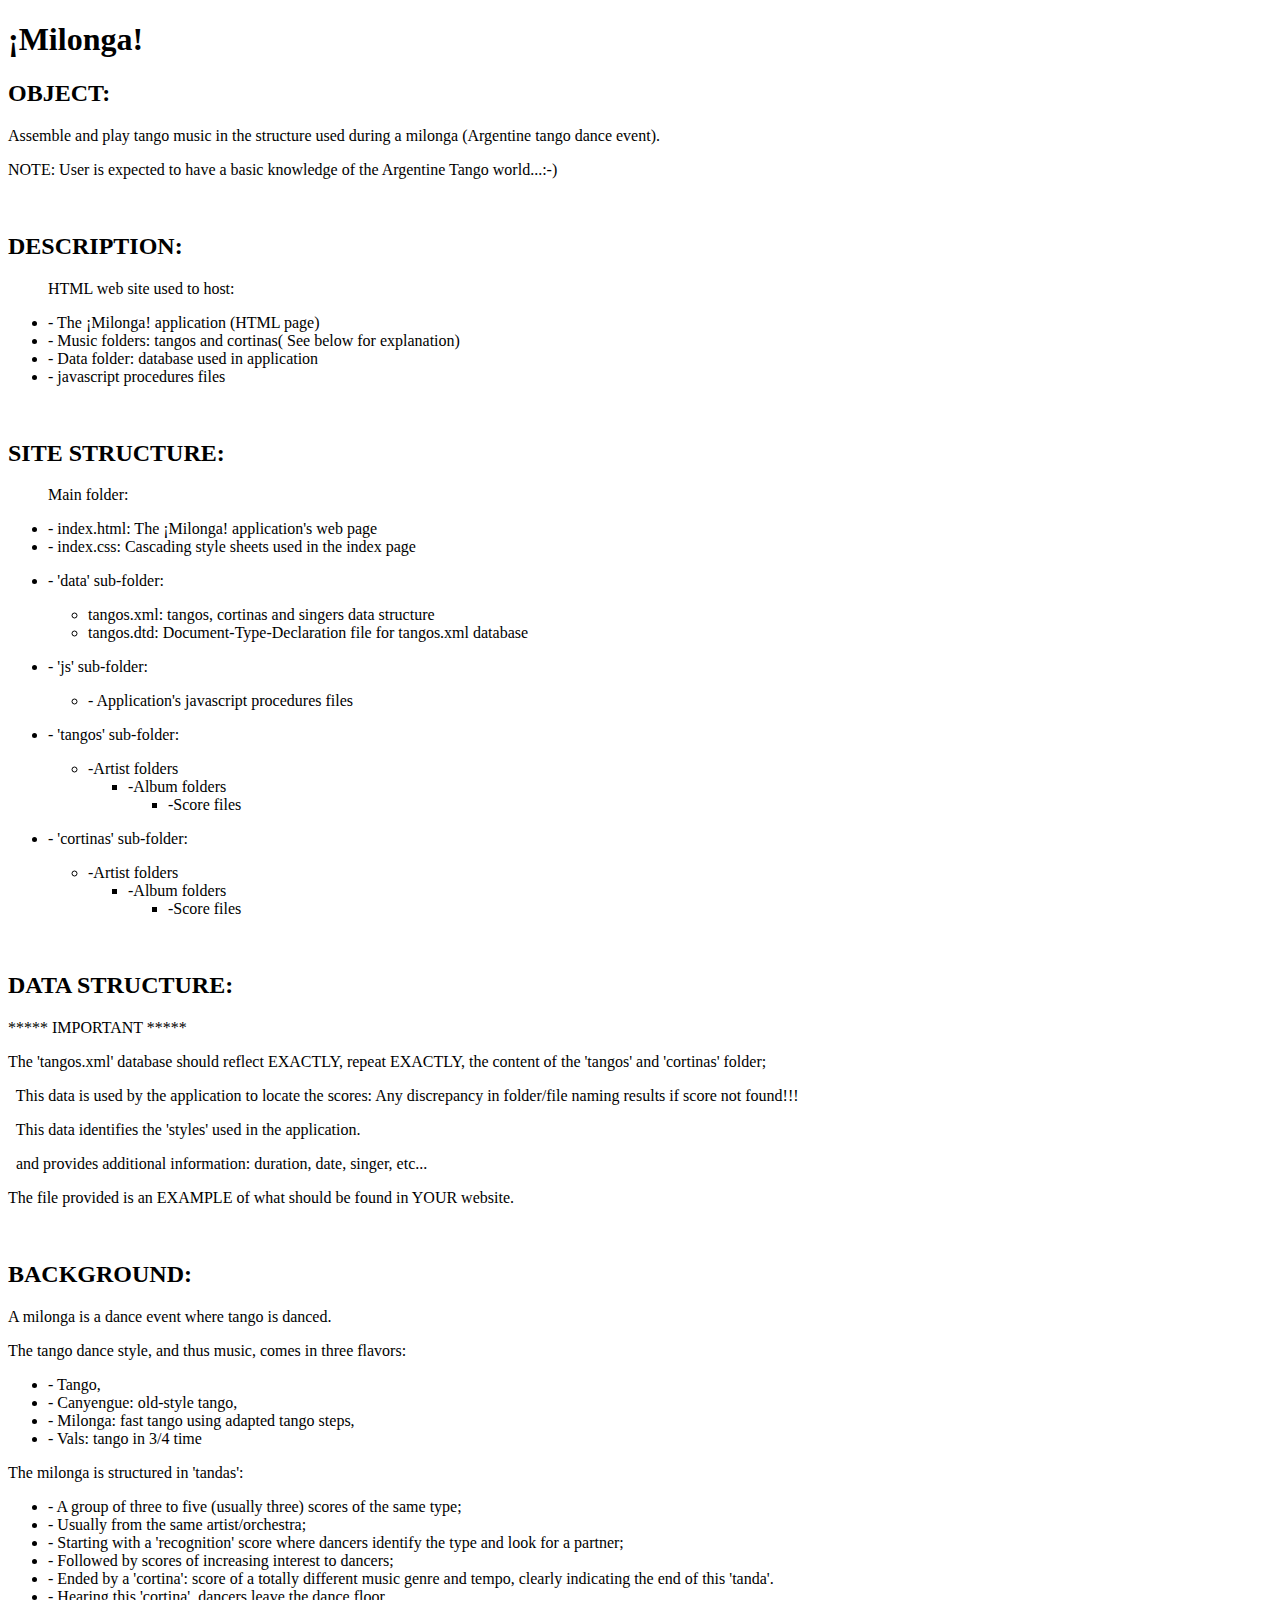
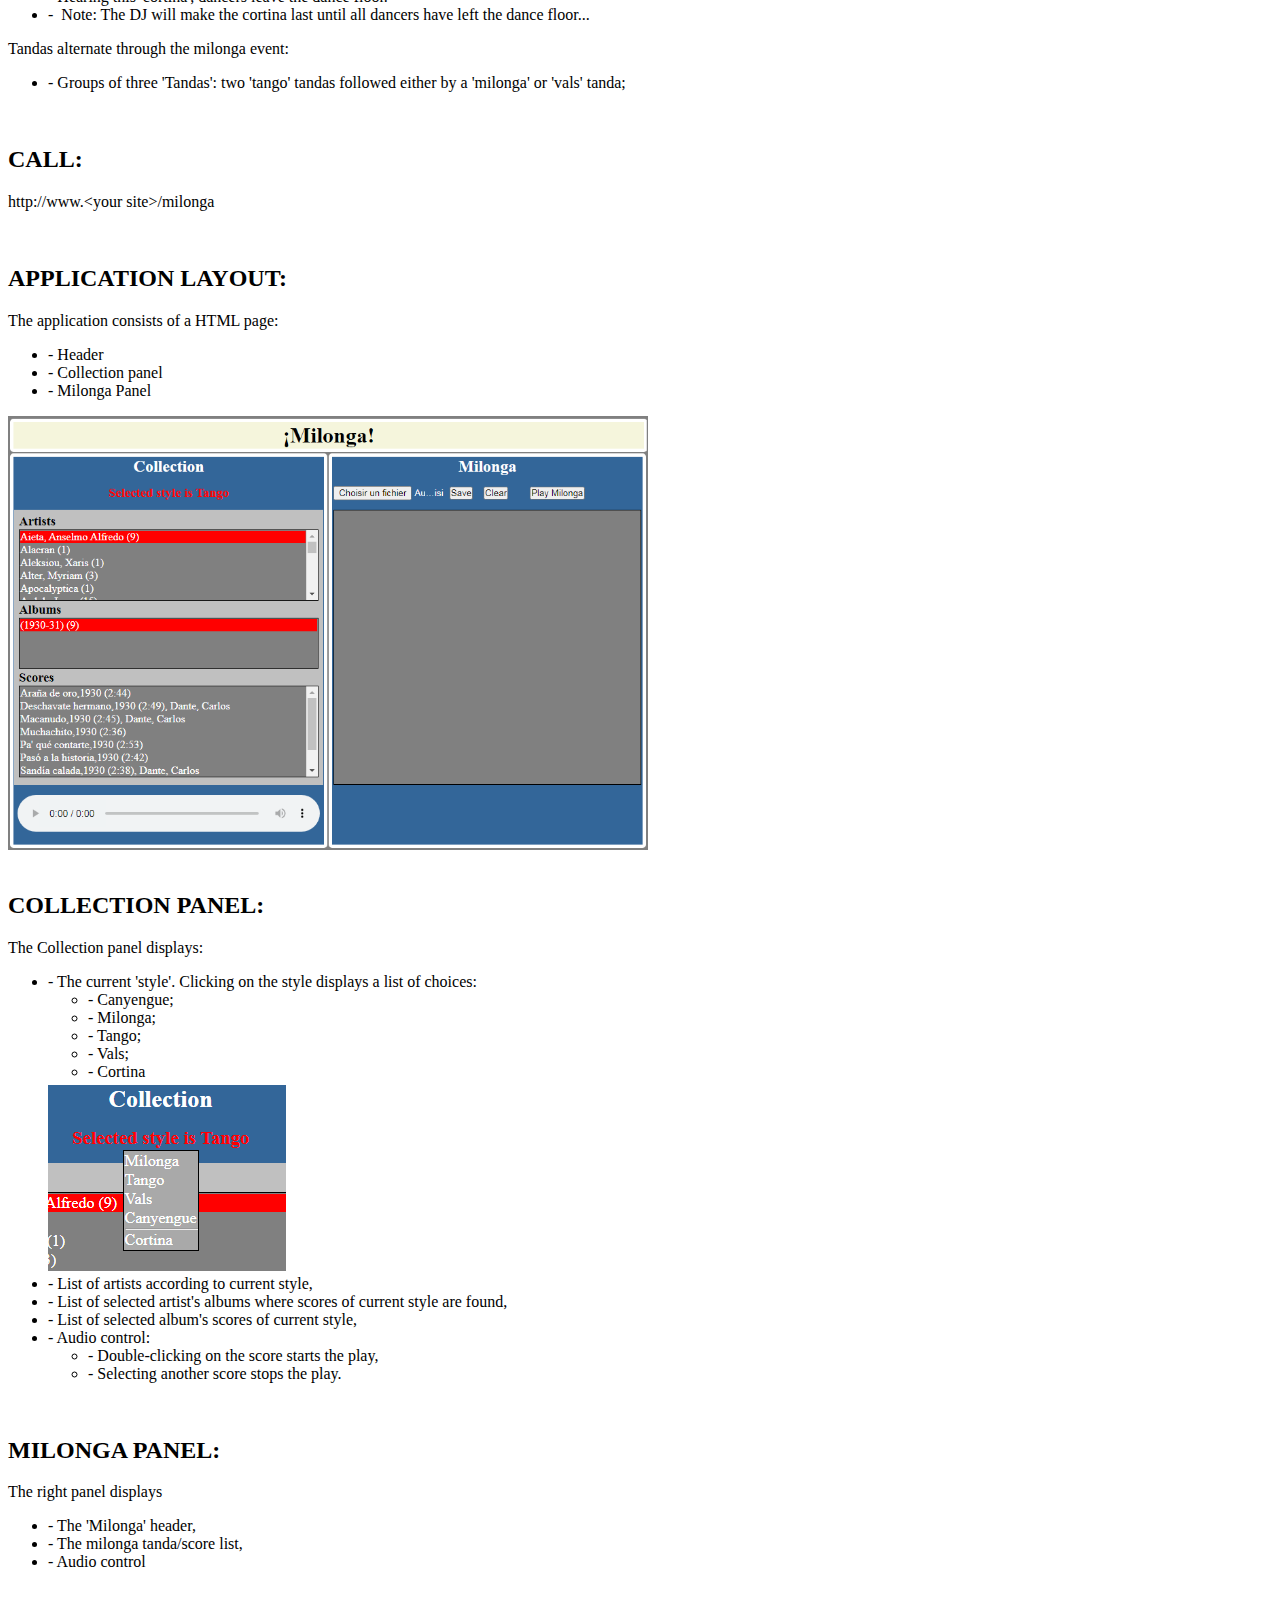
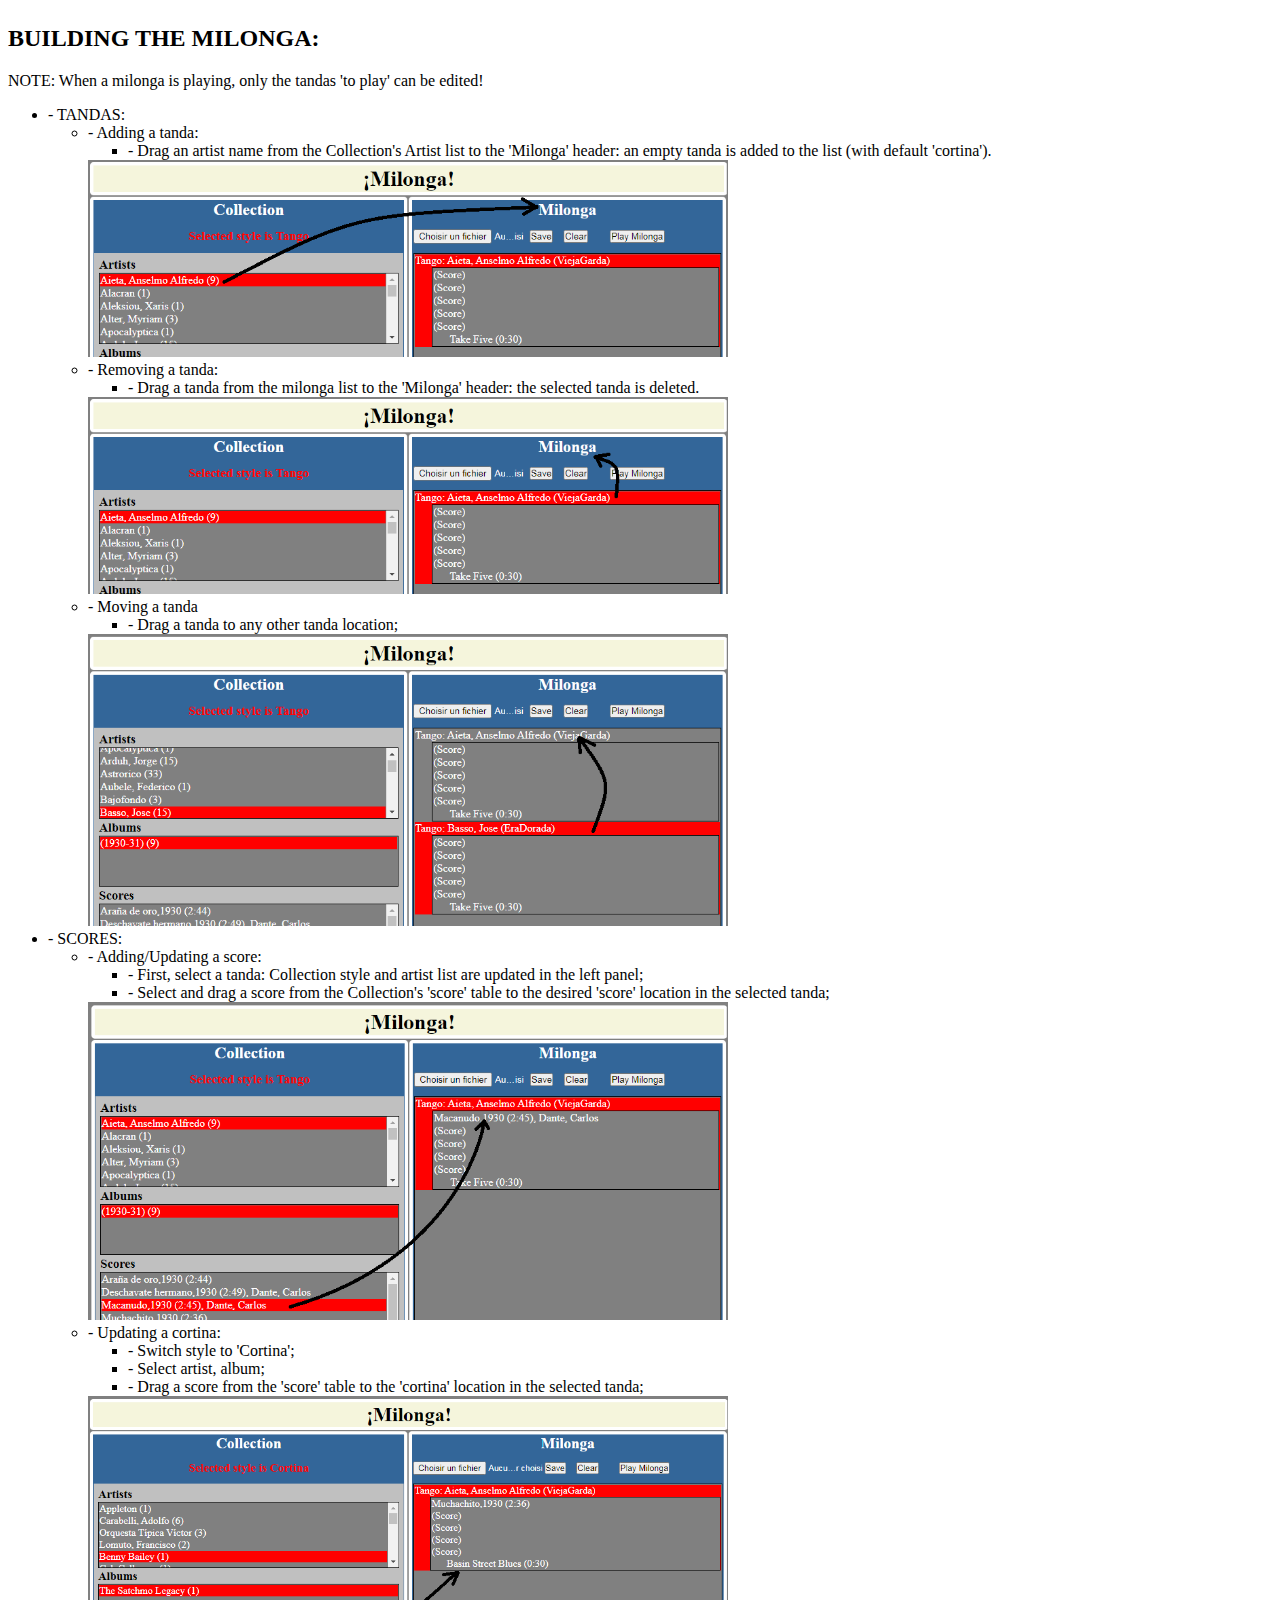
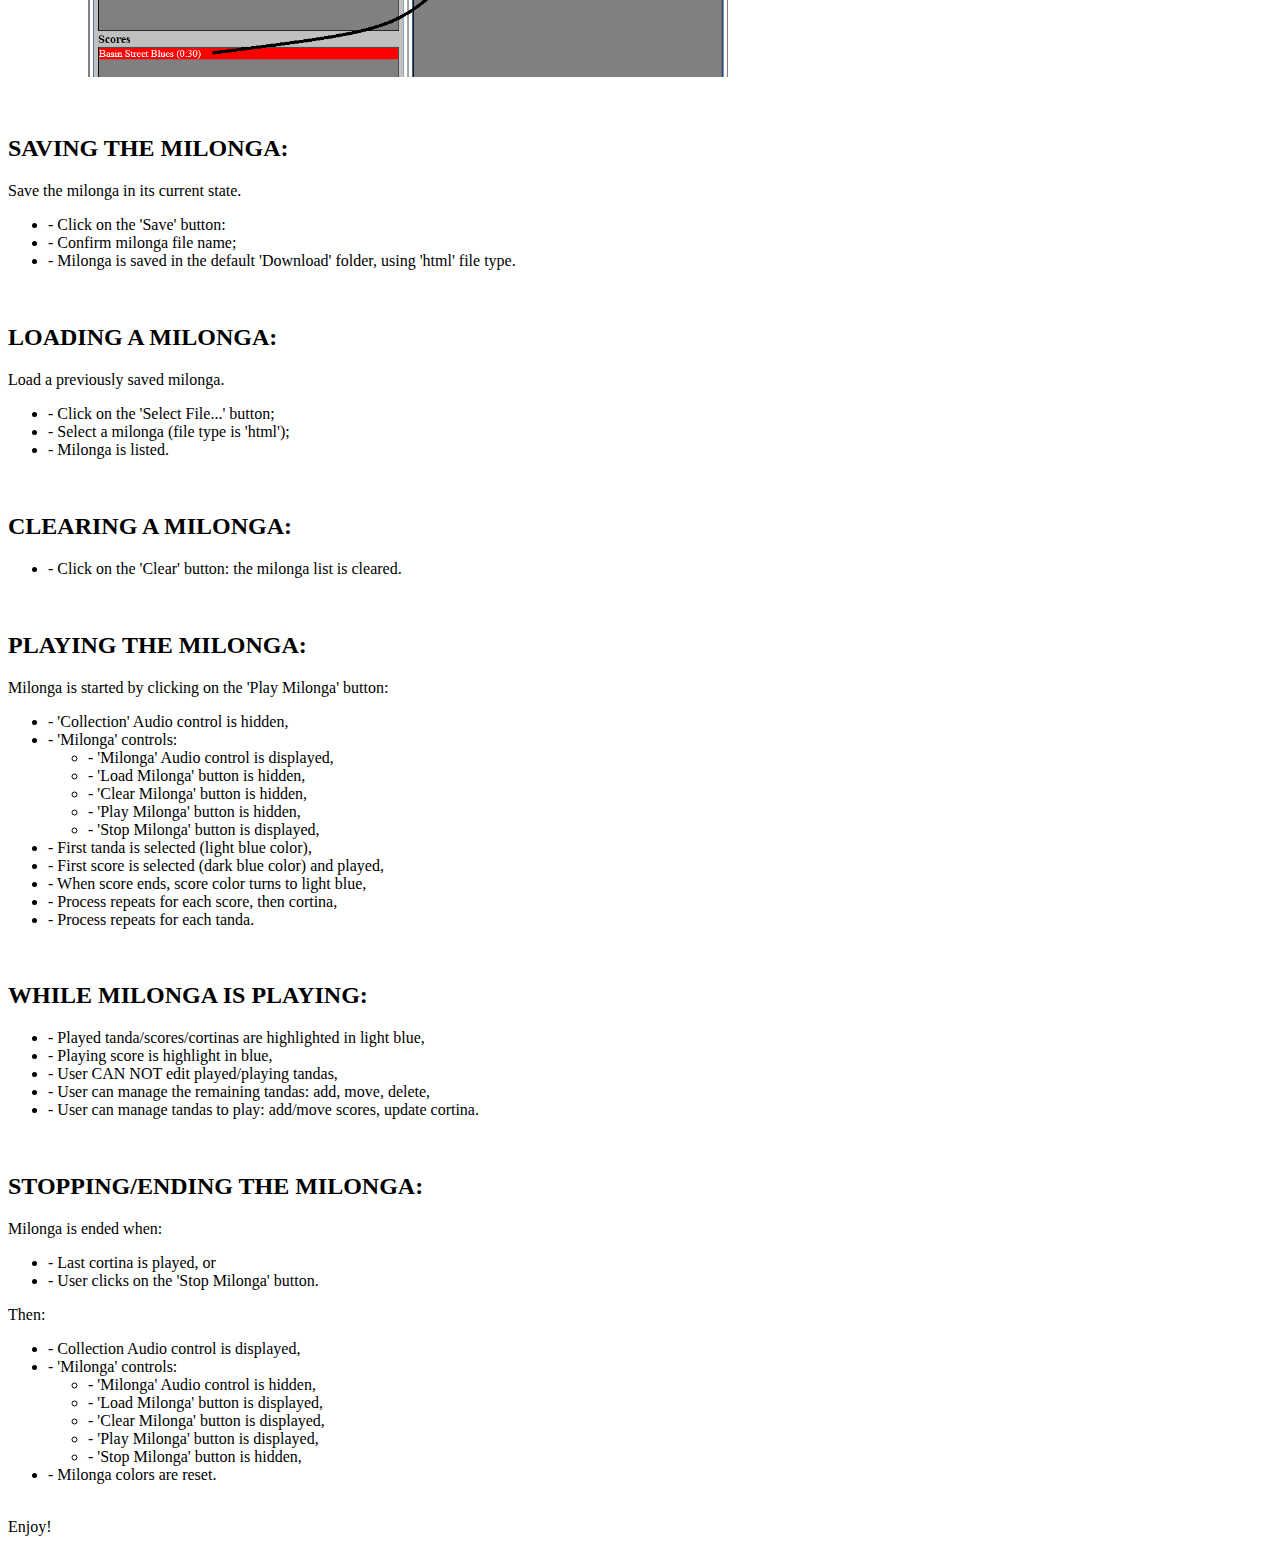
==== ReadMe.html @ 04b30c6d "Add files via upload" ====
﻿<!DOCTYPE html>
<html>
  <head>
    <meta http-equiv="Content-Type" content="text/html; charset=UTF-8"/>
    <title>¡Milonga!</title>
  </head>

  <body>
	<h1>¡Milonga!</h1>
	<div>
		<h2>OBJECT:</h2>
		<p>Assemble and play tango music in the structure used during a milonga (Argentine tango dance event).</p>
		<p>NOTE: User is expected to have a basic knowledge of the Argentine Tango world...:-)</p>
	</div>
	<br/>

	<div>
		<h2>DESCRIPTION:</h2>
		<ul>
			<p>HTML web site used to host:</p>
			<li>- The ¡Milonga! application (HTML page)</li>
			<li>- Music folders: tangos and cortinas( See below for explanation)</li>
			<li>- Data folder: database used in application</li>
			<li>- javascript procedures files</li>
		</ul>
	</div>
	<br/>

	<div>
		<h2>SITE STRUCTURE:</h2>
		<ul>
			<p>Main folder:
			<li>- index.html: The ¡Milonga! application's web page</li>
			<li>- index.css:  Cascading style sheets used in the index page</li>
			<li>
				<p>- 'data' sub-folder:</p>
				<ul>
					<li>tangos.xml: tangos, cortinas and singers data structure</li>
					<li>tangos.dtd: Document-Type-Declaration file for tangos.xml database</li>
				</ul>
			</li>
			<li>
				<p>- 'js' sub-folder:</p>
				<ul>
					<li>- Application's javascript procedures files</li>
				</ul>
			</li>

			<li>
				<p>- 'tangos' sub-folder:</p>
				<ul>
					<li>
						-Artist folders
						<ul>
							<li>-Album folders
								<ul>
									<li>-Score files</li>
								</ul>
							</li>
						</ul>
					</li>
				</ul>
			</li>
			<li>
				<p>- 'cortinas' sub-folder:</p>
				<ul>
					<li>
						-Artist folders
						<ul>
							<li>-Album folders
								<ul>
									<li>-Score files</li>
								</ul>
							</li>
						</ul>
					</li>
				</ul>
			</li>
		</ul>
	</div>
	<br/>

	<div>
		<h2>DATA STRUCTURE:</h2>
		<p>***** IMPORTANT *****</p>
		<p>The 'tangos.xml' database should reflect EXACTLY, repeat EXACTLY, the content of the 'tangos' and 'cortinas' folder;</p>
		<p>&nbsp;	This data is used by the application to locate the scores: Any discrepancy in folder/file naming results if score not found!!!</p>
		<p>&nbsp;	This data identifies the 'styles' used in the application.</p>
		<p>&nbsp;	and provides additional information: duration, date, singer, etc...</p>
		<p>The file provided is an EXAMPLE of what should be found in YOUR website.</p>
	</div>
	<br/>

	<div>
		<h2>BACKGROUND:</h2>
		<p>A milonga is a dance event where tango is danced.</p>
		<p>The tango dance style, and thus music, comes in three flavors:</p>
		<ul>
			<li>- Tango,</li>
			<li>- Canyengue: old-style tango,</li>
			<li>- Milonga: fast tango using adapted tango steps,</li>
			<li>- Vals: tango in 3/4 time</li>
		</ul>
		<p>The milonga is structured in 'tandas':</p>
		<ul>
			<li>- A group of three to five (usually three) scores of the same type;</li>
			<li>- Usually from the same artist/orchestra;</li>
			<li>- Starting with a 'recognition' score where dancers identify the type and look for a partner;</li>
			<li>- Followed by scores of increasing interest to dancers;</li>
			<li>- Ended by a 'cortina': score of a totally different music genre and tempo, clearly indicating the end of this 'tanda'.</li>
			<li>- Hearing this 'cortina', dancers leave the dance floor.</li>
			<li>- &nbsp;Note: The DJ will make the cortina last until all dancers have left the dance floor...</li>
		</ul>
		<p>Tandas alternate through the milonga event:</p>
		<ul>
			<li>- Groups of three 'Tandas': two 'tango' tandas followed either by a 'milonga' or 'vals' tanda;</li>
		</ul>
	</div>
	<br/>

	<div>
		<h2>CALL:</h2>
		<p>http://www.&#060;your site&#062;/milonga<p>
	</div>
	<br/>

	<div>
		<h2>APPLICATION LAYOUT:</h2>
		<p>The application consists of a HTML page:<p>
		<ul>
			<li>- Header</li>
			<li>- Collection panel</li>
			<li>- Milonga Panel</li>
		</ul>
		<img src="images/milongaApp.png" width="640px"/>
	</div>
	<br/>

	<div>
		<h2>COLLECTION PANEL:</h2>
		<p>The Collection panel displays:</p>
		<ul>
			<li>- The current 'style'. Clicking on the style displays a list of choices:
				<ul>
					<li>- Canyengue;</li>
					<li>- Milonga;</li>
					<li>- Tango;</li>
					<li>- Vals;</li>
					<li>- Cortina</li>
				</ul>
				<img src="images/collectionStyle.png"/>
			</li>

			<li>- List of artists according to current style,</li>
			<li>- List of selected artist's albums where scores of current style are found,</li>
			<li>- List of selected album's scores of current style,</li>
			<li>- Audio control:
				<ul>
					<li>- Double-clicking on the score starts the play,</li>
					<li>- Selecting another score stops the play.</li>
				</ul>
			</li>

		</ul>
	</div>
	<br/>

	<div>
		<h2>MILONGA PANEL:</h2>
		<p>The right panel displays<p>
		<ul>
			<li>- The 'Milonga' header,</li>
			<li>- The milonga tanda/score list,</li>
			<li>- Audio control</li>
		</ul>
	</div>
	<br/>

	<div>
		<h2>BUILDING THE MILONGA:</h2>
		<p>NOTE:	When a milonga is playing, only the tandas 'to play' can be edited!<p>		
		<ul>
			<li>- TANDAS:
				<ul>
					<li>- Adding a tanda:
						<ul>
							<li>- Drag an artist name from the Collection's Artist list to the 'Milonga' header: an empty tanda is added to the list (with default 'cortina').</li>
						</ul>
						<img src="images/addTanda.png" width="640px"/>
					</li>
				</ul>
				<ul>
					<li>- Removing a tanda:
						<ul>
							<li>- Drag a tanda from the milonga list to the 'Milonga' header: the selected tanda is deleted.</li>
						</ul>
						<img src="images/removeTanda.png" width="640px"/>
					</li>
				</ul>
				<ul>
					<li>- Moving a tanda
						<ul>
							<li>- Drag a tanda to any other tanda location;</li>
						</ul>
						<img src="images/moveTanda.png" width="640px"/>
					</li>
				</ul>
			</li>
			<li>- SCORES:
				<ul>
					<li>- Adding/Updating a score:
						<ul>
							<li>- First, select a tanda: Collection style and artist list are updated in the left panel;</li>
							<li>- Select and drag a score from the Collection's 'score' table to the desired 'score' location in the selected tanda;</li>
						</ul>
						<img src="images/addScore.png" width="640px"/>
					</li>

					<li>- Updating a cortina:
						<ul>
							<li>- Switch style to 'Cortina';</li>
							<li>- Select artist, album;</li>
							<li>- Drag a score from the 'score' table to the 'cortina' location in the selected tanda;</li>
						</ul>
						<img src="images/updateCortina.png" width="640px"/>
					</li>
				</ul>
			</li>
		</ul>
	</div>
	<br/>

	<div>
		<h2>SAVING THE MILONGA:</h2>
		<p>Save the milonga in its current state.</p>
		<ul>
			<li>- Click on the 'Save' button:</li>
			<li>- Confirm milonga file name;</li>
			<li>- Milonga is saved in the default 'Download' folder, using 'html' file type.</li>
		</ul>
	</div>
	<br/>

	<div>
		<h2>LOADING A MILONGA:</h2>
		<p>Load a previously saved milonga.</p>
		<ul>
			<li>- Click on the 'Select File...' button;</li>
			<li>- Select a milonga (file type is 'html');</li>
			<li>- Milonga is listed.</li>
		</ul>
	</div>
	<br/>

	<div>
		<h2>CLEARING A MILONGA:</h2>
		<ul>
			<li>- Click on the 'Clear' button: the milonga list is cleared.</li>
		</ul>
	</div>
	<br/>

	<div>
		<h2>PLAYING THE MILONGA:</h2>
		<p>Milonga is started by clicking on the 'Play Milonga' button:</p>
		<ul>
			<li>- 'Collection' Audio control is hidden,</li>
			<li>- 'Milonga' controls:
				<ul>
					<li>- 'Milonga' Audio control is displayed,</li>
					<li>- 'Load Milonga' button is hidden,</li>
					<li>- 'Clear Milonga' button is hidden,</li>
					<li>- 'Play Milonga' button is hidden,</li>
					<li>- 'Stop Milonga' button is displayed,</li>
				</ul>
			<li>- First tanda is selected (light blue color),</li>
			<li>- First score is selected (dark blue color) and played,</li>
			<li>- When score ends, score color turns to light blue,</li>
			<li>- Process repeats for each score, then cortina,</li>
			<li>- Process repeats for each tanda.</li>
		</ul>
	</div>
	<br/>

	<div>
		<h2>WHILE MILONGA IS PLAYING:</h2>
		<ul>
			<li>- Played tanda/scores/cortinas are highlighted in light blue,</li>
			<li>- Playing score is highlight in blue,</li>
			<li>- User CAN NOT edit played/playing tandas,</li>
			<li>- User can manage the remaining tandas: add, move, delete,</li>
			<li>- User can manage tandas to play: add/move scores, update cortina.</li>
		</ul>
	</div>
	<br/>

	<div>
		<h2>STOPPING/ENDING THE MILONGA:</h2>
		<p>Milonga is ended when:</p>

		<ul>
			<li>- Last cortina is played, or</li>
			<li>- User clicks on the 'Stop Milonga' button.</li>
		</ul>
		<p>Then: </p>
		<ul>
			<li>- Collection Audio control is displayed,</li>
			<li>- 'Milonga' controls:
				<ul>
					<li>- 'Milonga' Audio control is hidden,</li>
					<li>- 'Load Milonga' button is displayed,</li>
					<li>- 'Clear Milonga' button is displayed,</li>
					<li>- 'Play Milonga' button is displayed,</li>
					<li>- 'Stop Milonga' button is hidden,</li>
				</ul>
			<li>- Milonga colors are reset.</li>
		</ul>
	</div>
	<br/>

	<div>Enjoy!</div>
</body>
</html>
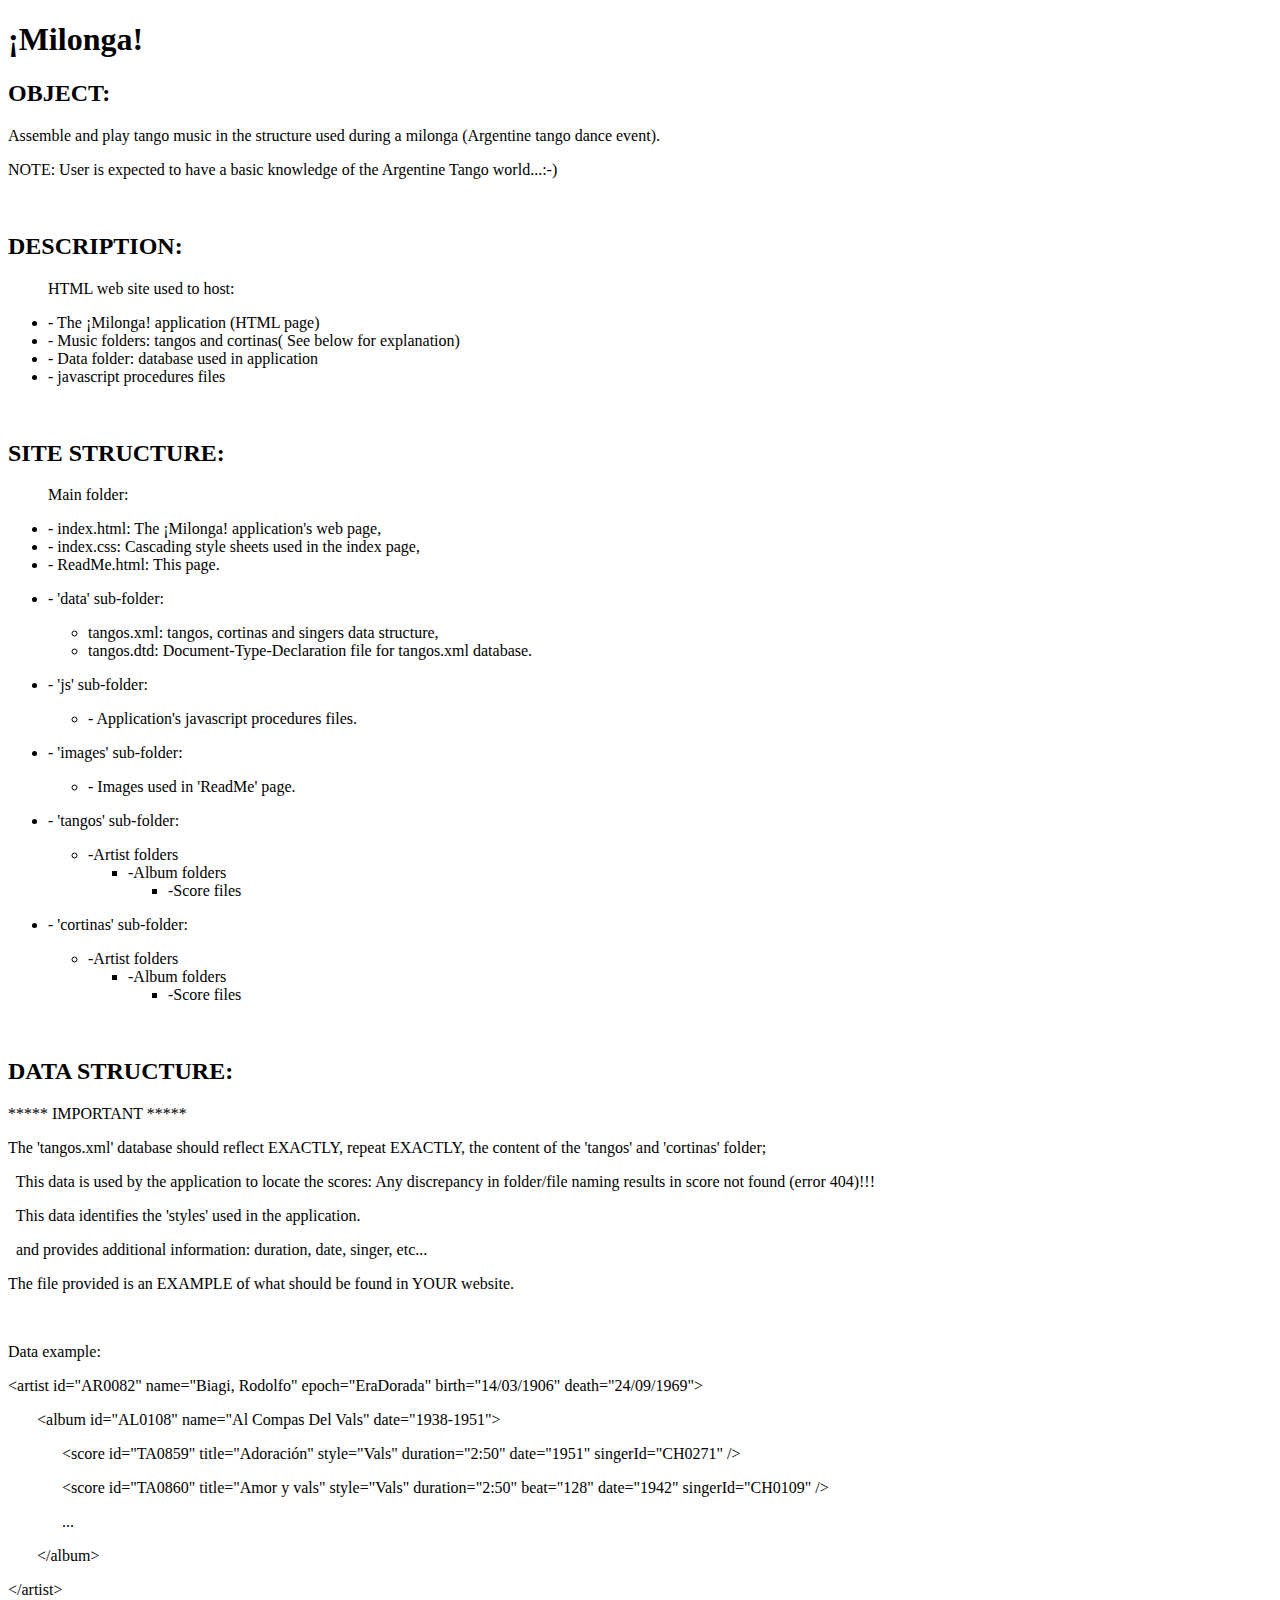
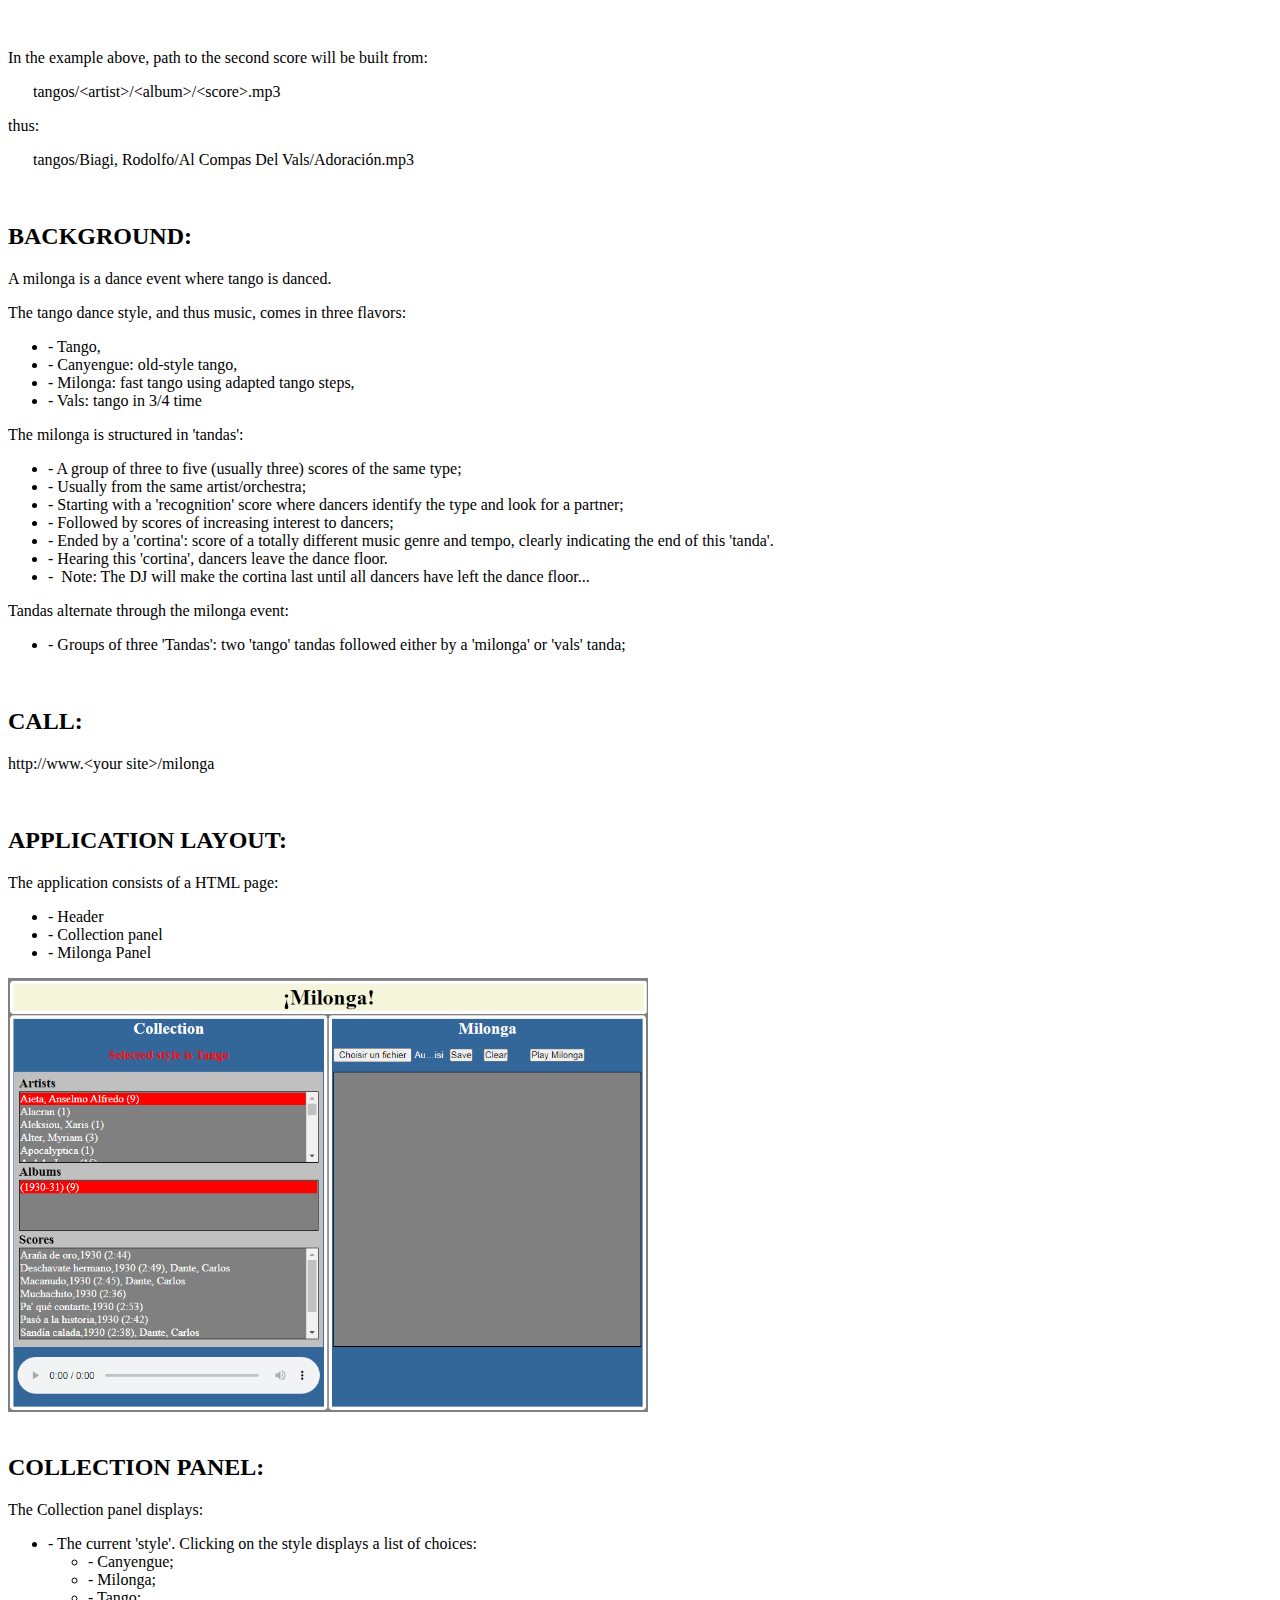
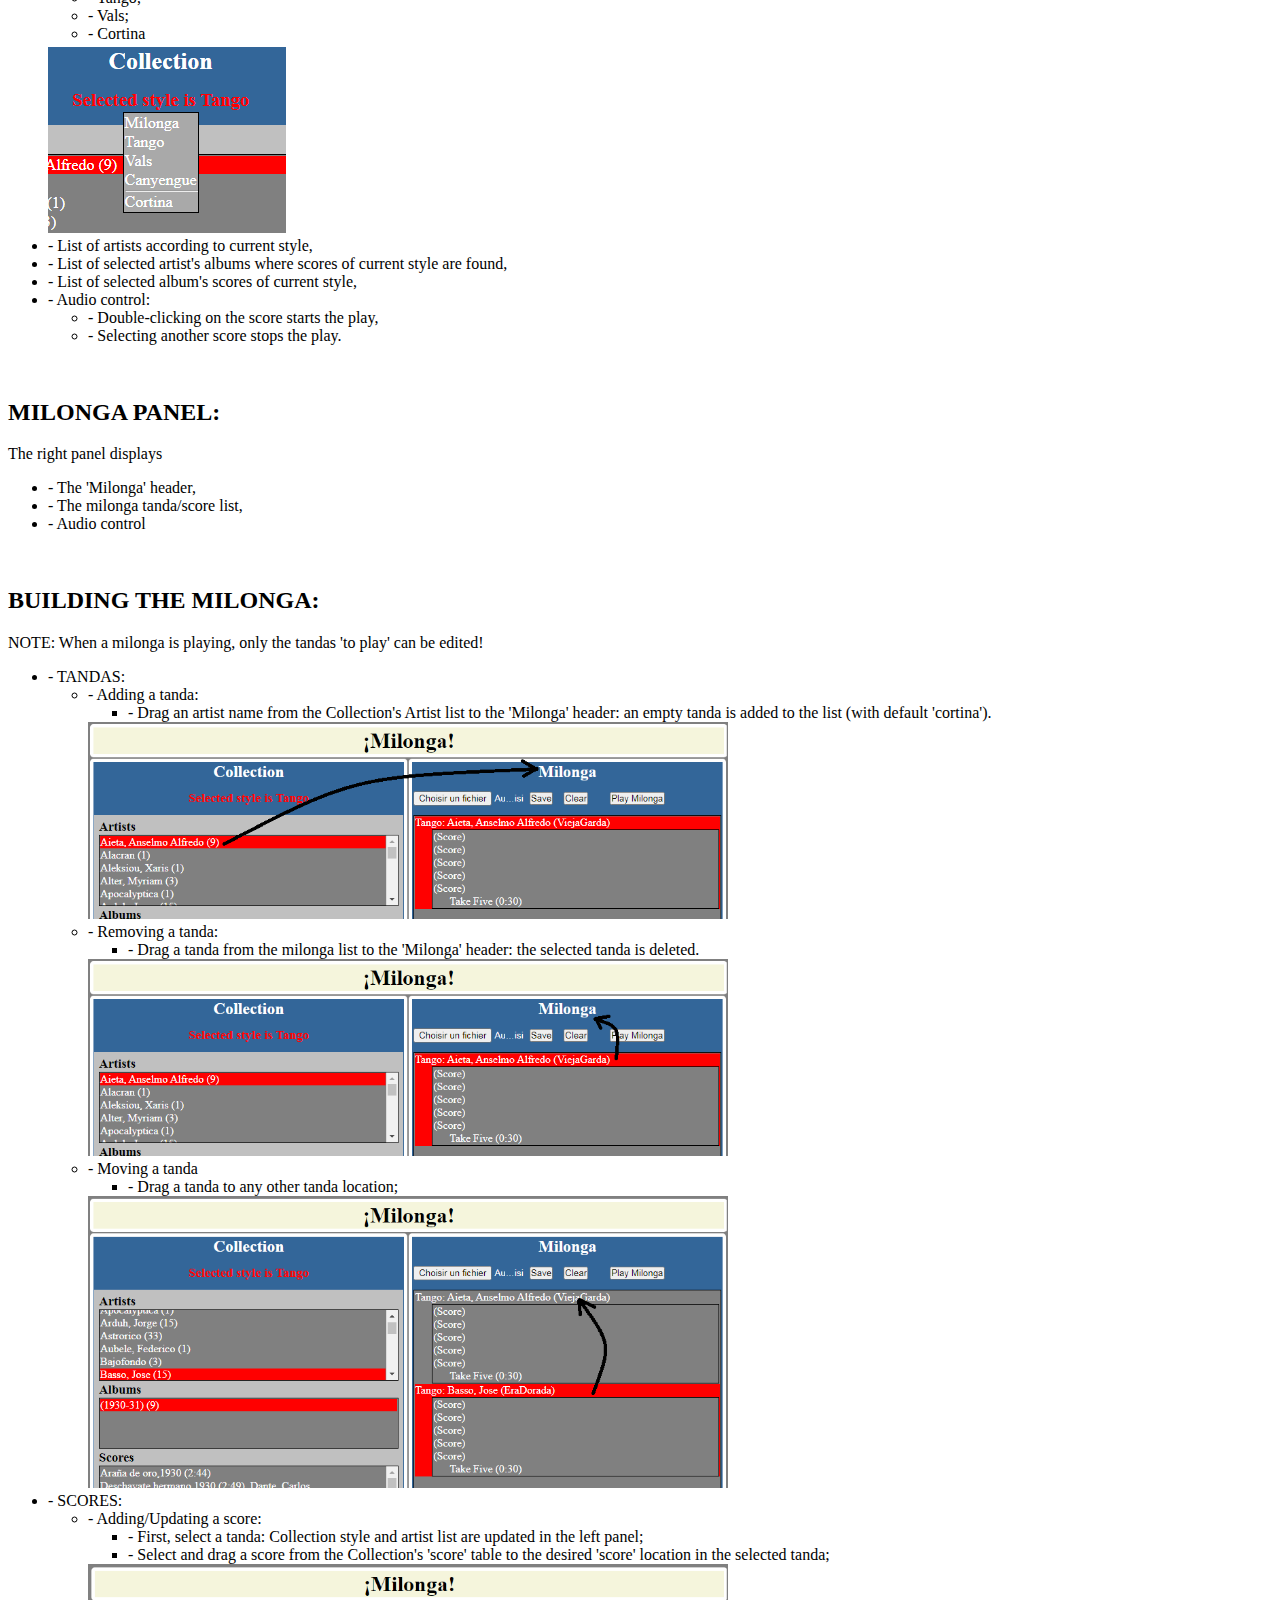
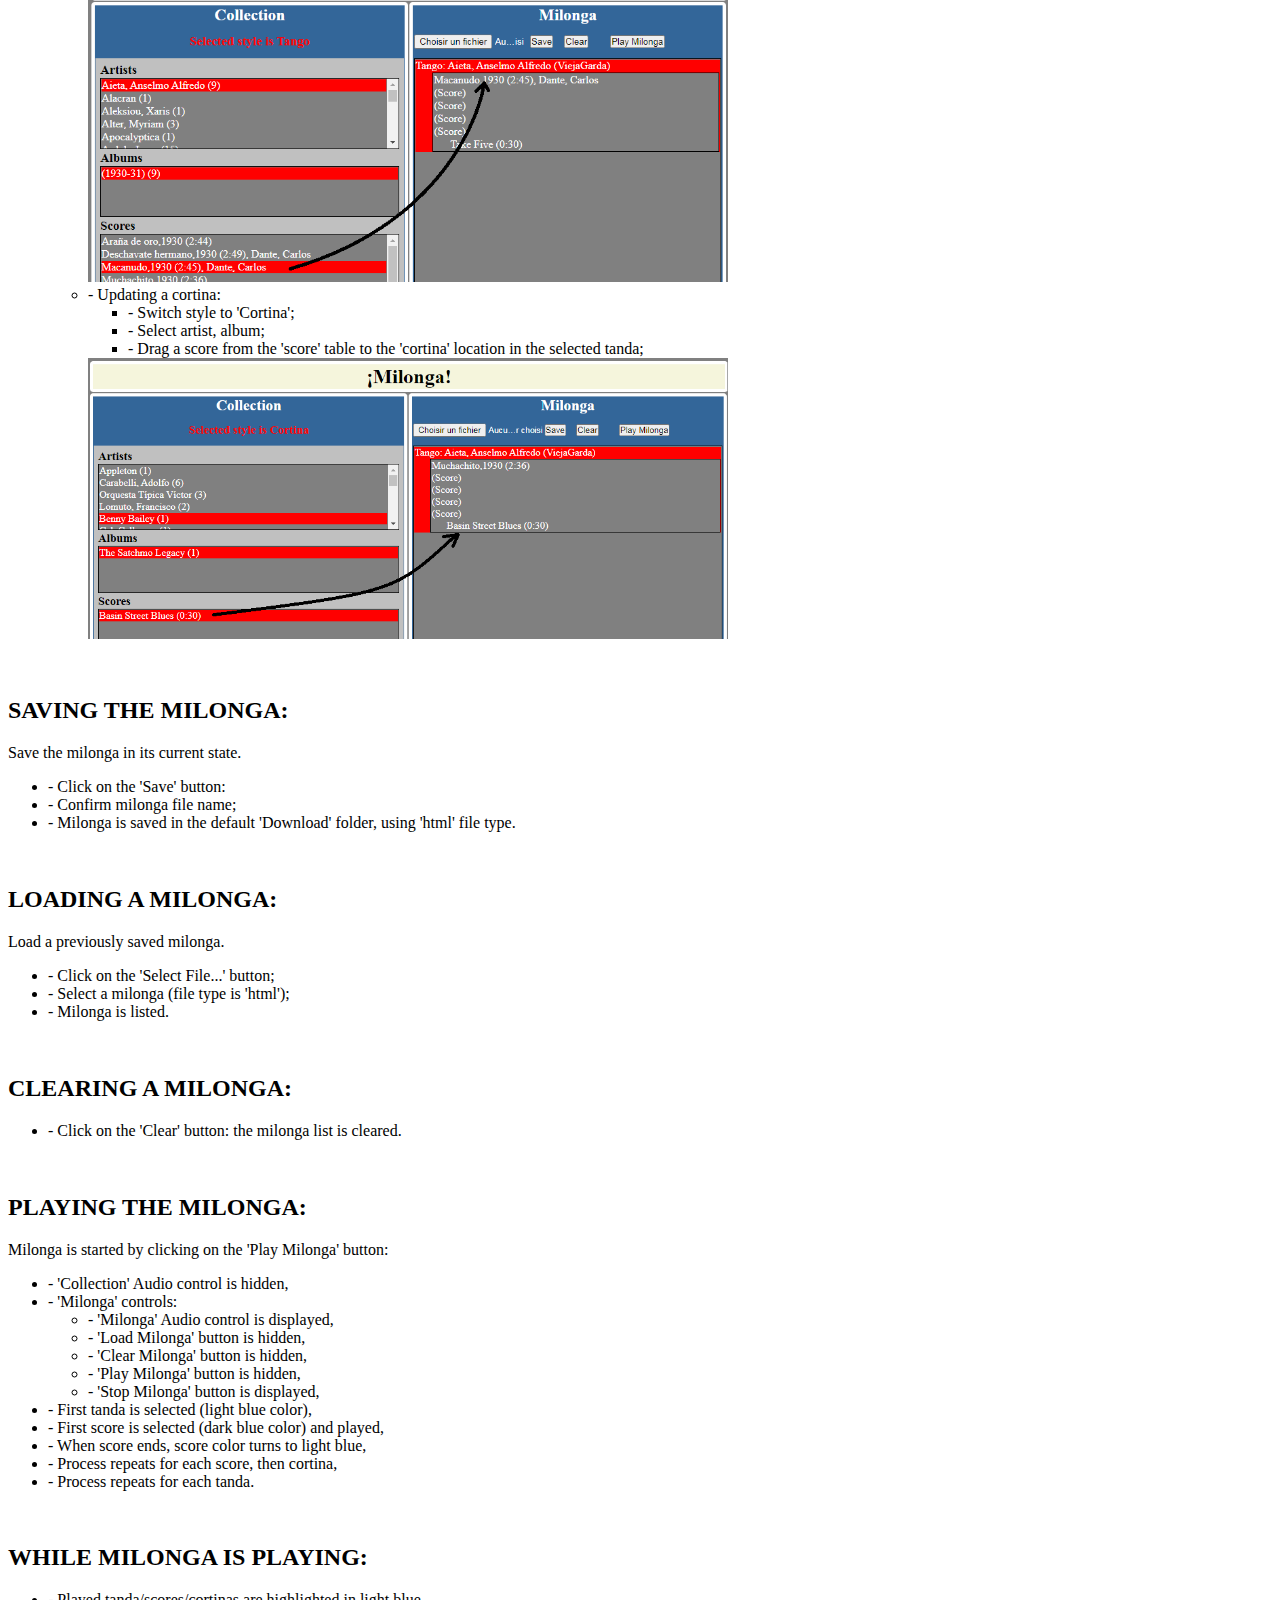
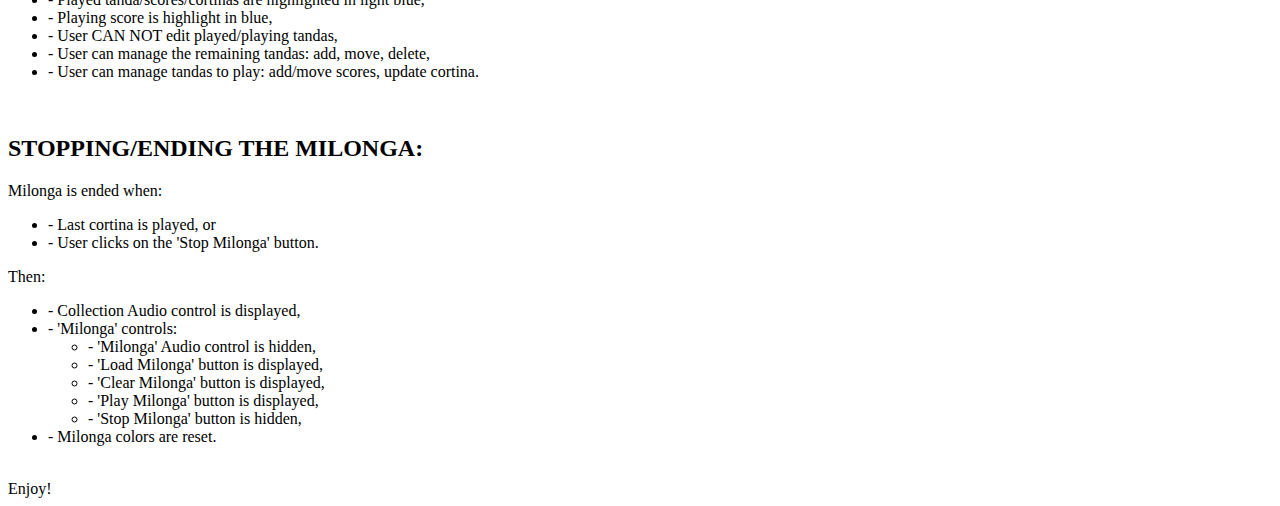
==== commit 82a9ebca: "Add files via upload" ====
--- a/ReadMe.html
+++ b/ReadMe.html
@@ -30,19 +30,26 @@
 		<h2>SITE STRUCTURE:</h2>
 		<ul>
 			<p>Main folder:
-			<li>- index.html: The ¡Milonga! application's web page</li>
-			<li>- index.css:  Cascading style sheets used in the index page</li>
+			<li>- index.html: The ¡Milonga! application's web page,</li>
+			<li>- index.css:  Cascading style sheets used in the index page,</li>
+			<li>- ReadMe.html:  This page.</li>
 			<li>
 				<p>- 'data' sub-folder:</p>
 				<ul>
-					<li>tangos.xml: tangos, cortinas and singers data structure</li>
-					<li>tangos.dtd: Document-Type-Declaration file for tangos.xml database</li>
+					<li>tangos.xml: tangos, cortinas and singers data structure,</li>
+					<li>tangos.dtd: Document-Type-Declaration file for tangos.xml database.</li>
 				</ul>
 			</li>
 			<li>
 				<p>- 'js' sub-folder:</p>
 				<ul>
-					<li>- Application's javascript procedures files</li>
+					<li>- Application's javascript procedures files.</li>
+				</ul>
+			</li>
+			<li>
+				<p>- 'images' sub-folder:</p>
+				<ul>
+					<li>- Images used in 'ReadMe' page.</li>
 				</ul>
 			</li>
 
@@ -84,10 +91,24 @@
 		<h2>DATA STRUCTURE:</h2>
 		<p>***** IMPORTANT *****</p>
 		<p>The 'tangos.xml' database should reflect EXACTLY, repeat EXACTLY, the content of the 'tangos' and 'cortinas' folder;</p>
-		<p>&nbsp;	This data is used by the application to locate the scores: Any discrepancy in folder/file naming results if score not found!!!</p>
+		<p>&nbsp;	This data is used by the application to locate the scores: Any discrepancy in folder/file naming results in score not found (error 404)!!!</p>
 		<p>&nbsp;	This data identifies the 'styles' used in the application.</p>
 		<p>&nbsp;	and provides additional information: duration, date, singer, etc...</p>
 		<p>The file provided is an EXAMPLE of what should be found in YOUR website.</p>
+		<br/>
+		<p>Data example:</p>
+		<p>&#060;artist id="AR0082" name="Biagi, Rodolfo" epoch="EraDorada" birth="14/03/1906" death="24/09/1969"&#062;</p>
+		<p style="margin-left:25px">&#160;&#060;album id="AL0108" name="Al Compas Del Vals" date="1938-1951"&#062;</p>
+		<p style="margin-left:50px">&#160;&#060;score id="TA0859" title="Adoración" style="Vals" duration="2:50" date="1951" singerId="CH0271" /&#062;</p>
+		<p style="margin-left:50px">&#160;&#060;score id="TA0860" title="Amor y vals" style="Vals" duration="2:50" beat="128" date="1942" singerId="CH0109" /&#062;</p>
+		<p style="margin-left:50px">&#160;...</p>
+		<p style="margin-left:25px">&#160;&#060;/album&#062;</p>
+		<p>&#060;/artist&#062;</p>
+		<br/>
+		<p>In the example above, path to the second score will be built from:</p>
+		<p style="margin-left:25px">tangos/&#060;artist&#062;/&#060;album&#062;/&#060;score&#062;.mp3</p>
+		<p>thus:</p>
+		<p style="margin-left:25px">tangos/Biagi, Rodolfo/Al Compas Del Vals/Adoración.mp3</p>
 	</div>
 	<br/>
 
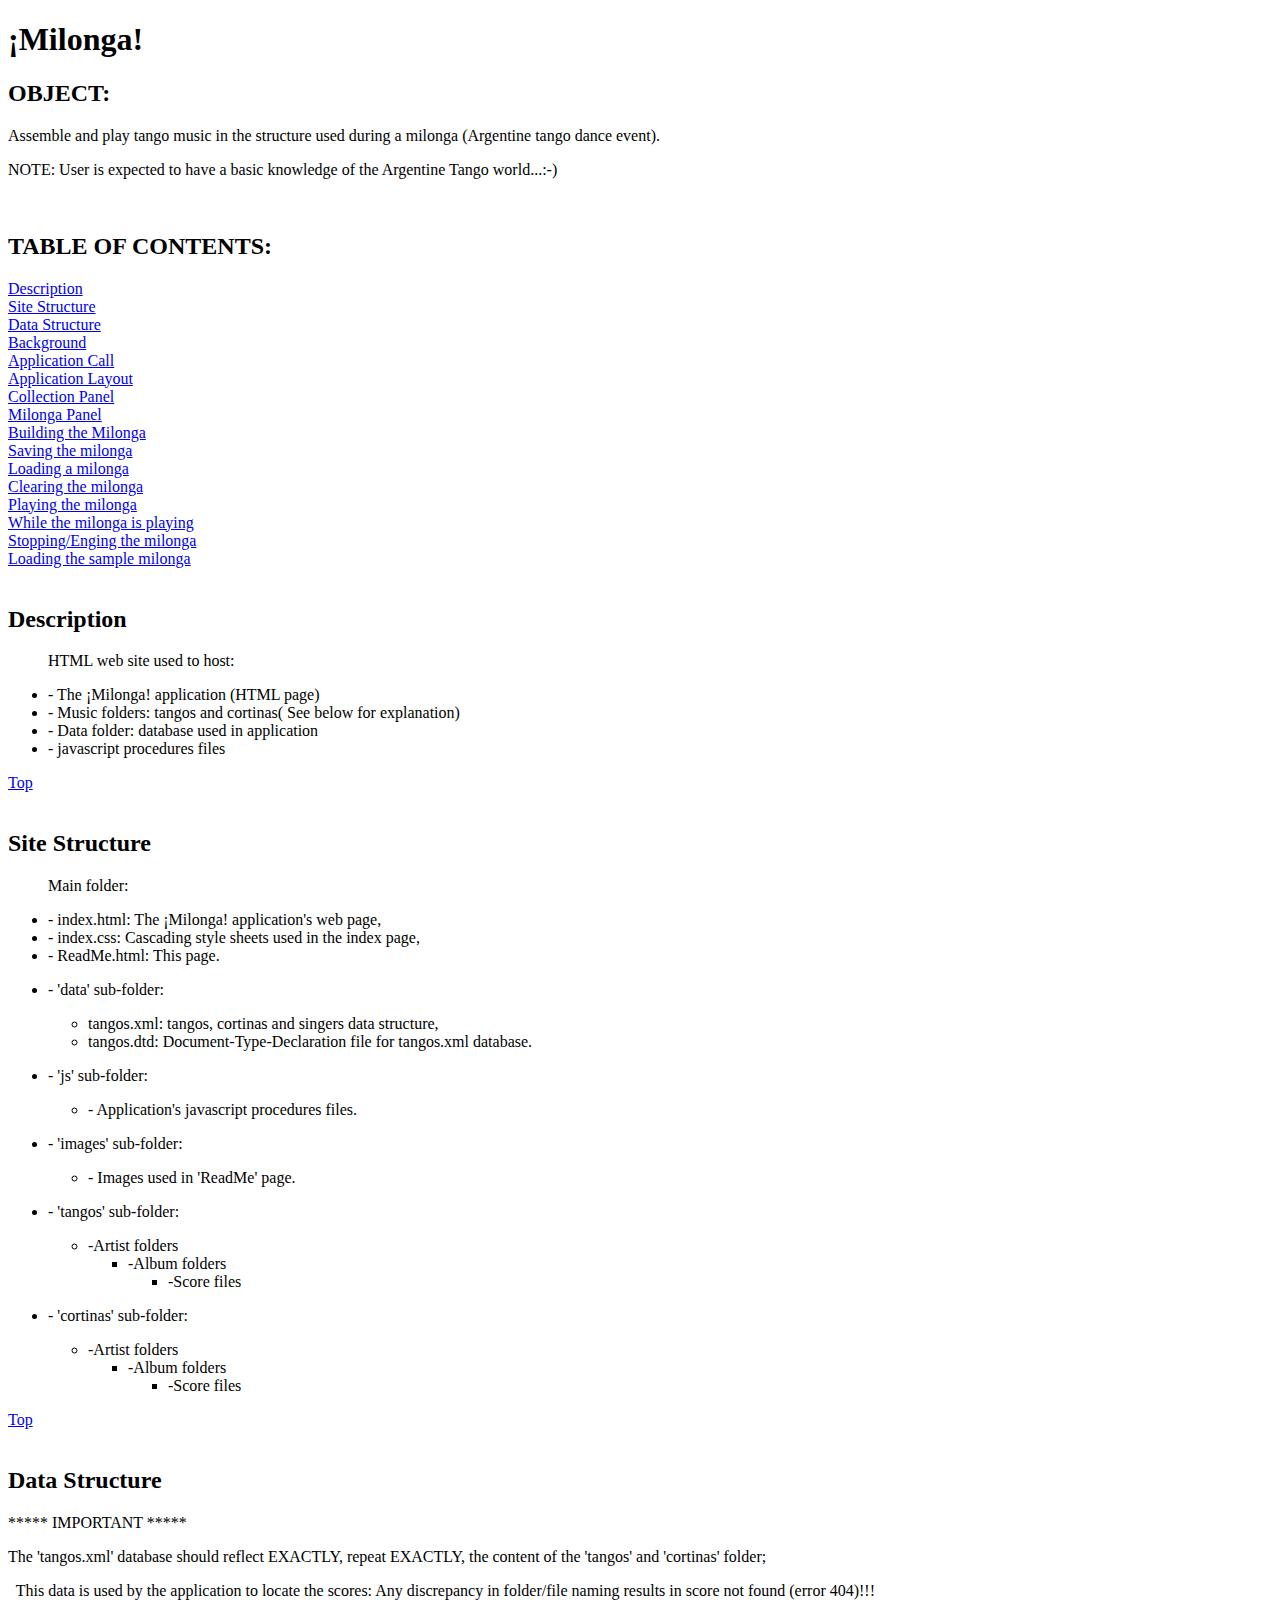
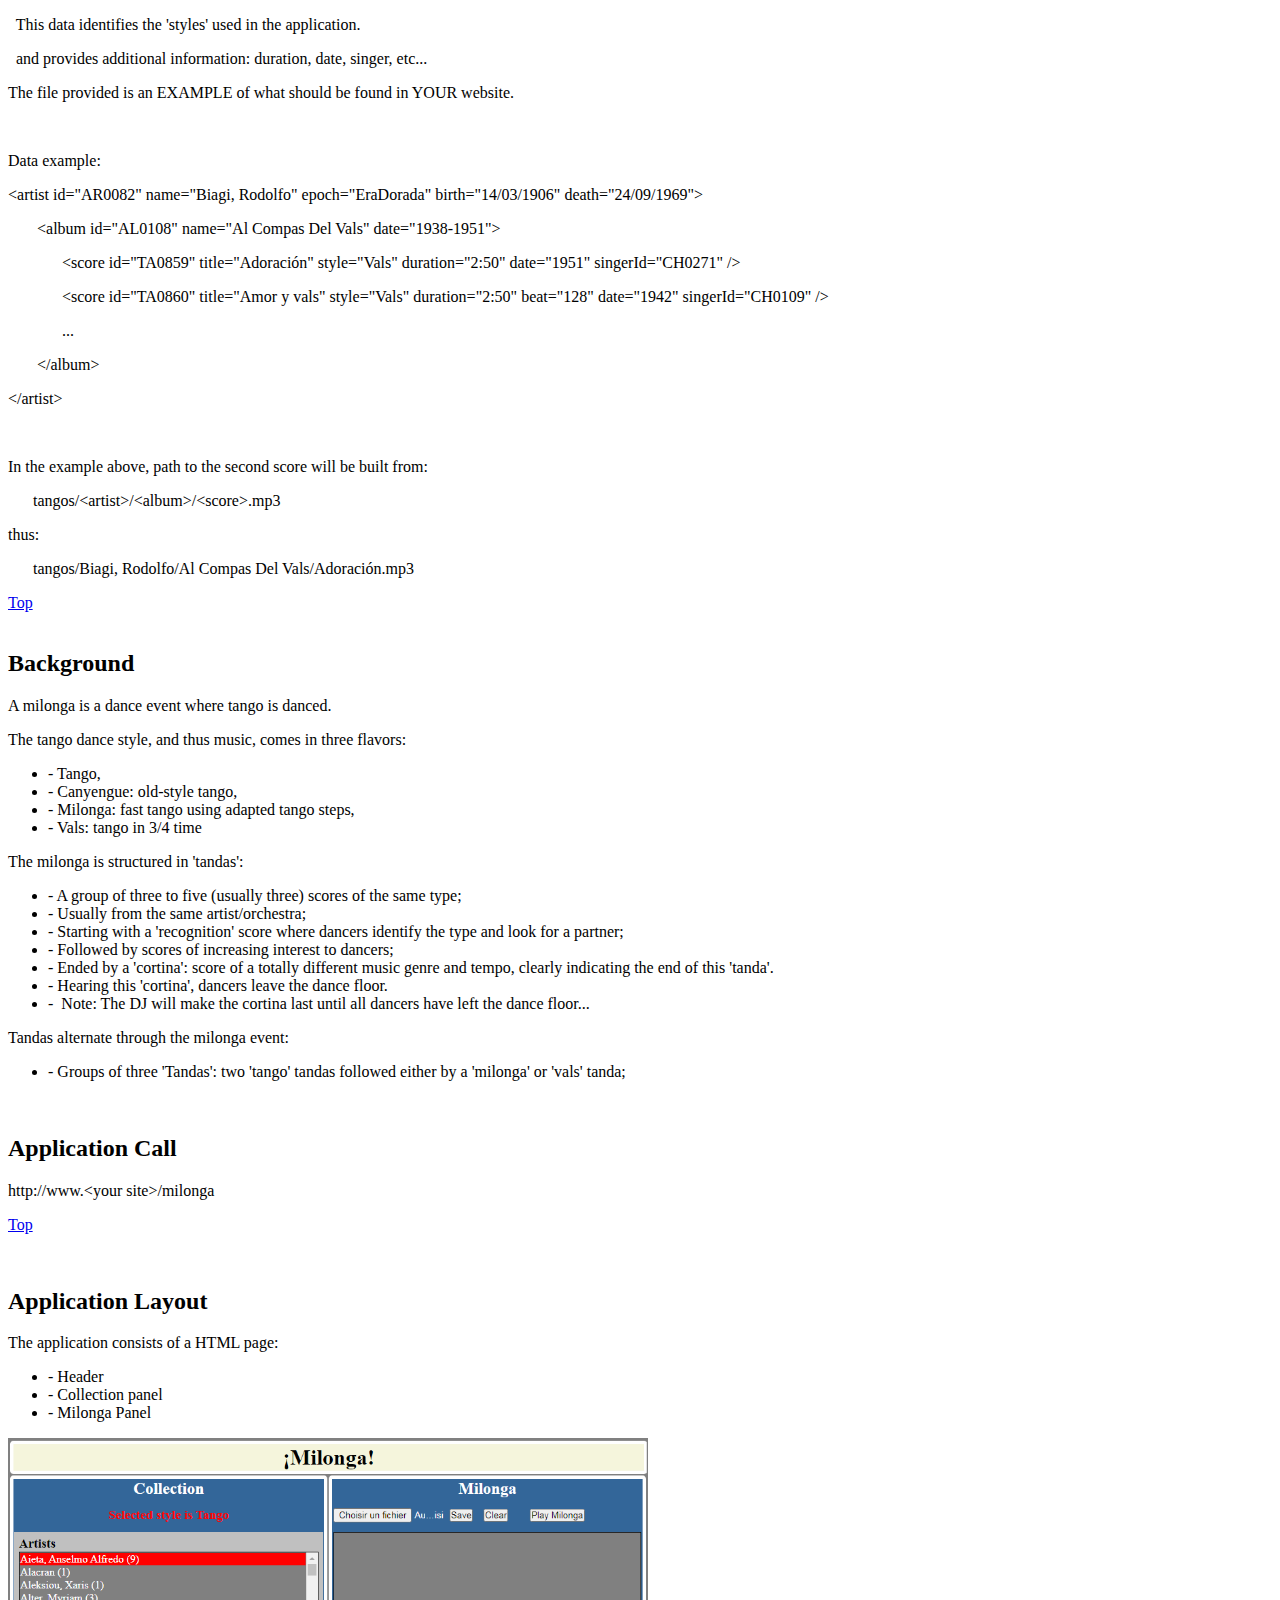
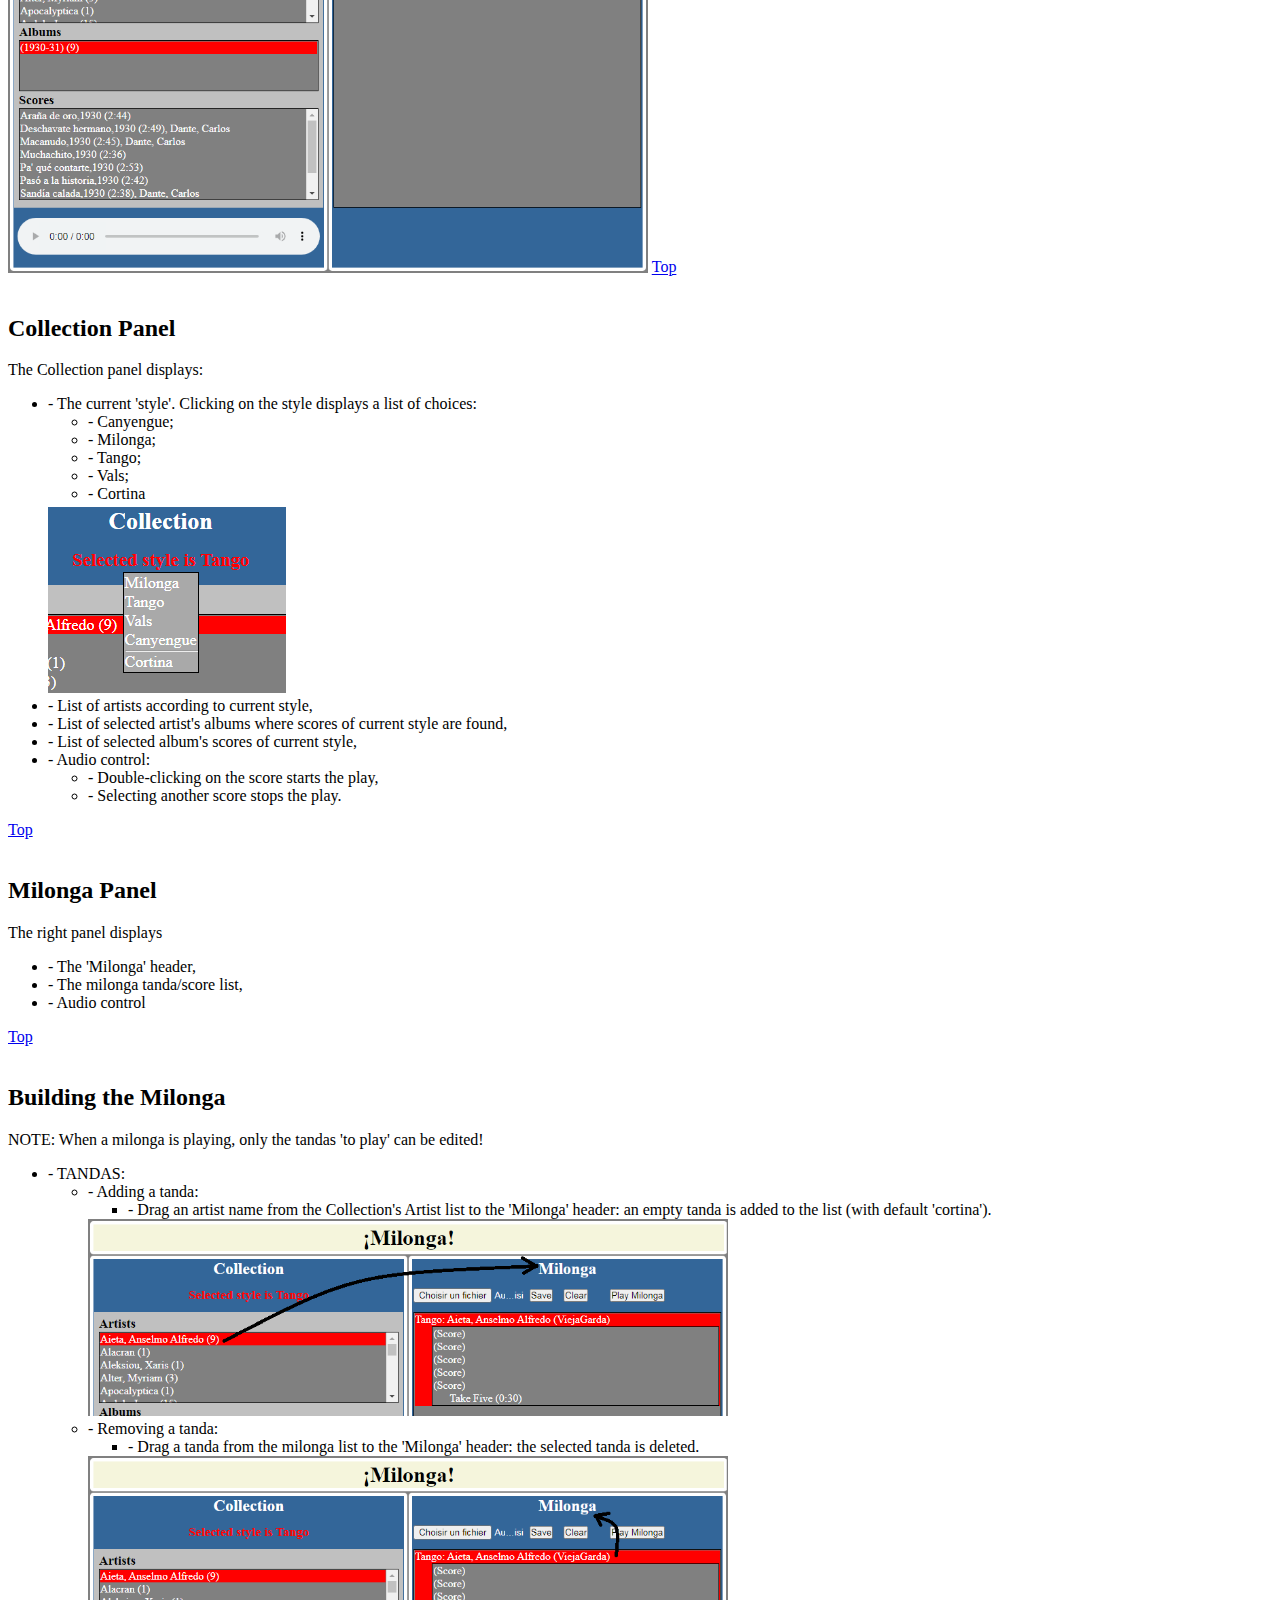
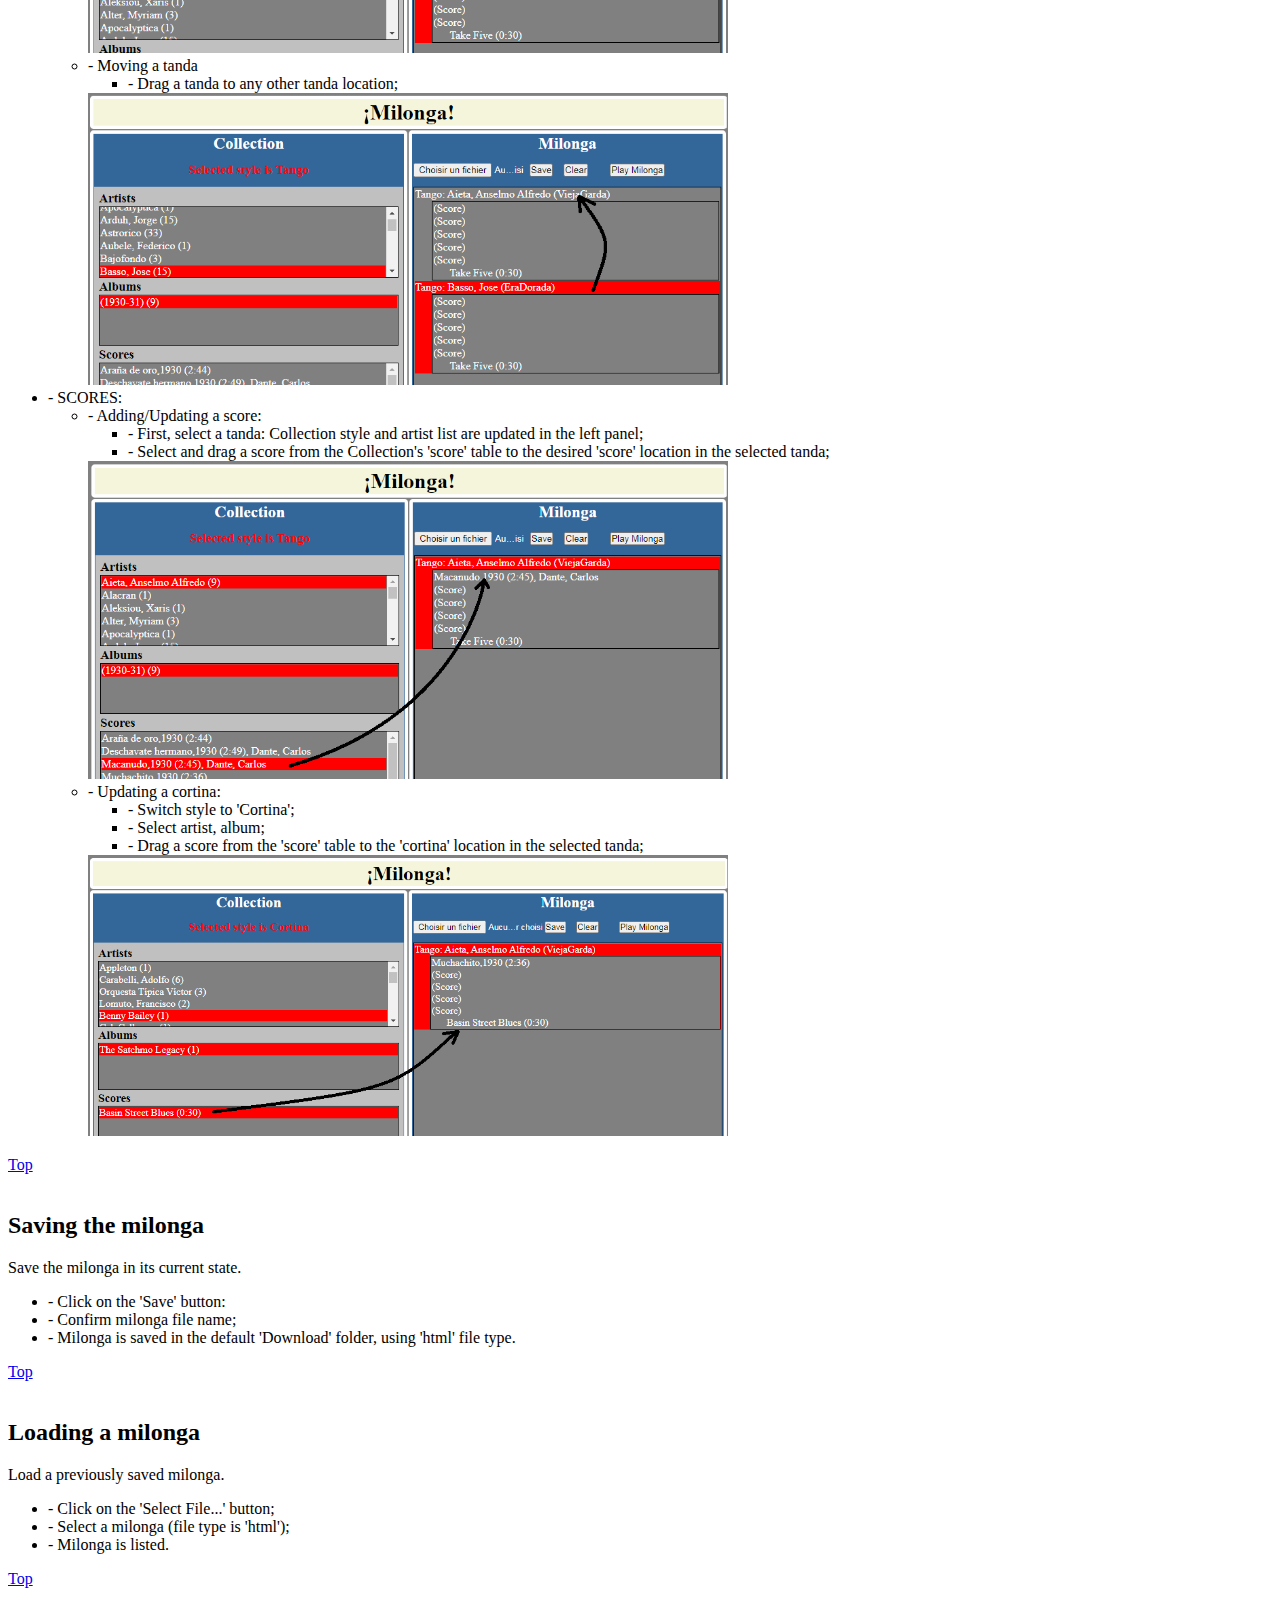
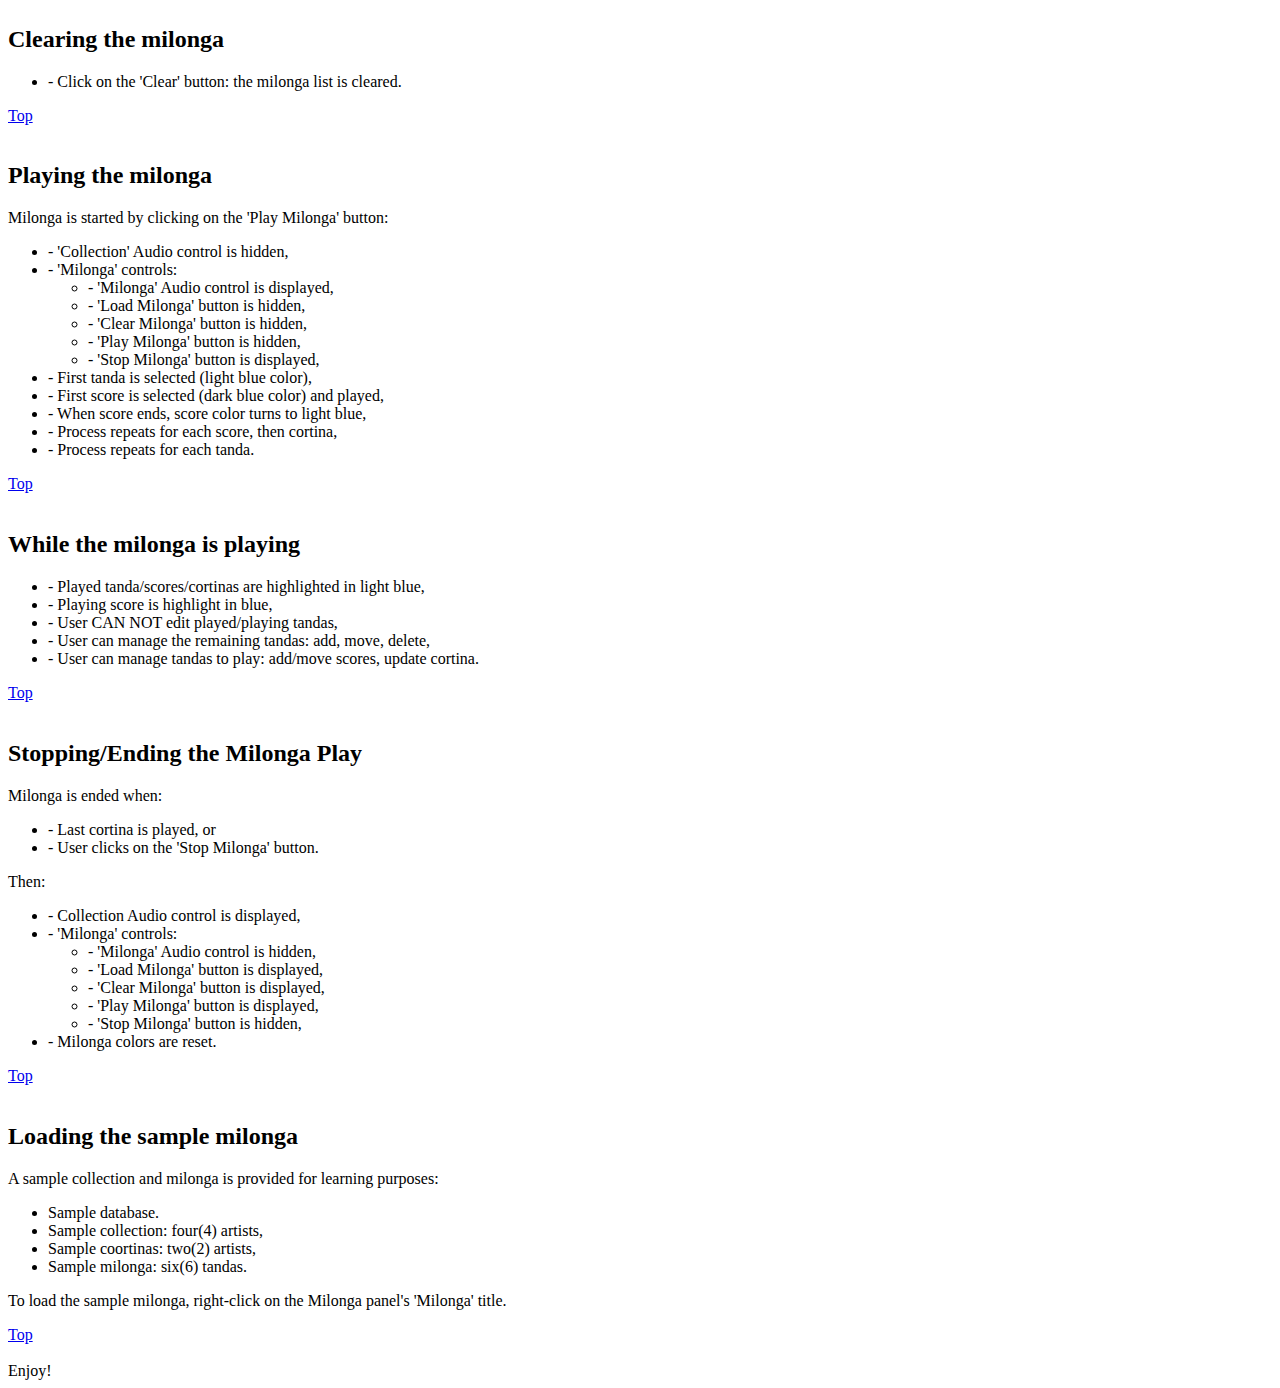
==== commit 3ad679ea: "Add files via upload" ====
--- a/ReadMe.html
+++ b/ReadMe.html
@@ -6,7 +6,7 @@
   </head>
 
   <body>
-	<h1>¡Milonga!</h1>
+	<h1 id="top">¡Milonga!</h1>
 	<div>
 		<h2>OBJECT:</h2>
 		<p>Assemble and play tango music in the structure used during a milonga (Argentine tango dance event).</p>
@@ -15,7 +15,28 @@
 	<br/>
 
 	<div>
-		<h2>DESCRIPTION:</h2>
+		<h2>TABLE OF CONTENTS:</h2>
+		<a href="#description">Description</a><br/>
+		<a href="#siteStructure">Site Structure</a><br/>
+		<a href="#dataStructure">Data Structure</a><br/>
+		<a href="#background">Background</a><br/>
+		<a href="#applicationCall">Application Call</a><br/>
+		<a href="#applicationLayout">Application Layout</a><br/>
+		<a href="#collectionPanel">Collection Panel</a><br/>
+		<a href="#milongaPanel">Milonga Panel</a><br/>
+		<a href="#buildingTheMilonga">Building the Milonga</a><br/>
+		<a href="#savingTheMilonga">Saving the milonga</a><br/>
+		<a href="#loadingAmilonga">Loading a milonga</a><br/>
+		<a href="#clearingTheMilonga">Clearing the milonga</a><br/>
+		<a href="#playingTheMilonga">Playing the milonga</a><br/>
+		<a href="#whileTheMilongaIsPlaying">While the milonga is playing</a><br/>
+		<a href="#stoppingEndingTheMilonga">Stopping/Enging the milonga</a><br/>
+		<a href="#loadingTheSampleMilonga">Loading the sample milonga</a><br/>
+	</div>
+	<br/>
+
+	<div id="description">
+		<h2>Description</h2>
 		<ul>
 			<p>HTML web site used to host:</p>
 			<li>- The ¡Milonga! application (HTML page)</li>
@@ -23,11 +44,12 @@
 			<li>- Data folder: database used in application</li>
 			<li>- javascript procedures files</li>
 		</ul>
-	</div>
-	<br/>
-
-	<div>
-		<h2>SITE STRUCTURE:</h2>
+		<a href="#top">Top</a>
+	</div>
+	<br/>
+
+	<div id="siteStructure">
+		<h2>Site Structure</h2>
 		<ul>
 			<p>Main folder:
 			<li>- index.html: The ¡Milonga! application's web page,</li>
@@ -84,11 +106,12 @@
 				</ul>
 			</li>
 		</ul>
-	</div>
-	<br/>
-
-	<div>
-		<h2>DATA STRUCTURE:</h2>
+		<a href="#top">Top</a>
+	</div>
+	<br/>
+
+	<div id="dataStructure">
+		<h2>Data Structure</h2>
 		<p>***** IMPORTANT *****</p>
 		<p>The 'tangos.xml' database should reflect EXACTLY, repeat EXACTLY, the content of the 'tangos' and 'cortinas' folder;</p>
 		<p>&nbsp;	This data is used by the application to locate the scores: Any discrepancy in folder/file naming results in score not found (error 404)!!!</p>
@@ -109,11 +132,12 @@
 		<p style="margin-left:25px">tangos/&#060;artist&#062;/&#060;album&#062;/&#060;score&#062;.mp3</p>
 		<p>thus:</p>
 		<p style="margin-left:25px">tangos/Biagi, Rodolfo/Al Compas Del Vals/Adoración.mp3</p>
-	</div>
-	<br/>
-
-	<div>
-		<h2>BACKGROUND:</h2>
+		<a href="#top">Top</a>
+	</div>
+	<br/>
+
+	<div id="background">
+		<h2>Background</h2>
 		<p>A milonga is a dance event where tango is danced.</p>
 		<p>The tango dance style, and thus music, comes in three flavors:</p>
 		<ul>
@@ -139,14 +163,15 @@
 	</div>
 	<br/>
 
-	<div>
-		<h2>CALL:</h2>
+	<div id="applicationCall">
+		<h2>Application Call</h2>
 		<p>http://www.&#060;your site&#062;/milonga<p>
-	</div>
-	<br/>
-
-	<div>
-		<h2>APPLICATION LAYOUT:</h2>
+		<a href="#top">Top</a>
+		</div>
+	<br/>
+
+	<div id="applicationLayout">
+		<h2>Application Layout</h2>
 		<p>The application consists of a HTML page:<p>
 		<ul>
 			<li>- Header</li>
@@ -154,11 +179,12 @@
 			<li>- Milonga Panel</li>
 		</ul>
 		<img src="images/milongaApp.png" width="640px"/>
-	</div>
-	<br/>
-
-	<div>
-		<h2>COLLECTION PANEL:</h2>
+		<a href="#top">Top</a>
+	</div>
+	<br/>
+
+	<div id="collectionPanel">
+		<h2>Collection Panel</h2>
 		<p>The Collection panel displays:</p>
 		<ul>
 			<li>- The current 'style'. Clicking on the style displays a list of choices:
@@ -183,22 +209,24 @@
 			</li>
 
 		</ul>
-	</div>
-	<br/>
-
-	<div>
-		<h2>MILONGA PANEL:</h2>
+		<a href="#top">Top</a>
+	</div>
+	<br/>
+
+	<div id="milongaPanel">
+		<h2>Milonga Panel</h2>
 		<p>The right panel displays<p>
 		<ul>
 			<li>- The 'Milonga' header,</li>
 			<li>- The milonga tanda/score list,</li>
 			<li>- Audio control</li>
 		</ul>
-	</div>
-	<br/>
-
-	<div>
-		<h2>BUILDING THE MILONGA:</h2>
+		<a href="#top">Top</a>
+	</div>
+	<br/>
+
+	<div id="buildingTheMilonga">
+		<h2>Building the Milonga</h2>
 		<p>NOTE:	When a milonga is playing, only the tandas 'to play' can be edited!<p>		
 		<ul>
 			<li>- TANDAS:
@@ -248,41 +276,45 @@
 				</ul>
 			</li>
 		</ul>
-	</div>
-	<br/>
-
-	<div>
-		<h2>SAVING THE MILONGA:</h2>
+		<a href="#top">Top</a>
+	</div>
+	<br/>
+
+	<div id="savingTheMilonga">
+		<h2>Saving the milonga</h2>
 		<p>Save the milonga in its current state.</p>
 		<ul>
 			<li>- Click on the 'Save' button:</li>
 			<li>- Confirm milonga file name;</li>
 			<li>- Milonga is saved in the default 'Download' folder, using 'html' file type.</li>
 		</ul>
-	</div>
-	<br/>
-
-	<div>
-		<h2>LOADING A MILONGA:</h2>
+		<a href="#top">Top</a>
+	</div>
+	<br/>
+
+	<div id="loadingAmilonga">
+		<h2>Loading a milonga</h2>
 		<p>Load a previously saved milonga.</p>
 		<ul>
 			<li>- Click on the 'Select File...' button;</li>
 			<li>- Select a milonga (file type is 'html');</li>
 			<li>- Milonga is listed.</li>
 		</ul>
-	</div>
-	<br/>
-
-	<div>
-		<h2>CLEARING A MILONGA:</h2>
+		<a href="#top">Top</a>
+	</div>
+	<br/>
+
+	<div id="clearingTheMilonga">
+		<h2>Clearing the milonga</h2>
 		<ul>
 			<li>- Click on the 'Clear' button: the milonga list is cleared.</li>
 		</ul>
-	</div>
-	<br/>
-
-	<div>
-		<h2>PLAYING THE MILONGA:</h2>
+		<a href="#top">Top</a>
+	</div>
+	<br/>
+
+	<div id="playingTheMilonga">
+		<h2>Playing the milonga</h2>
 		<p>Milonga is started by clicking on the 'Play Milonga' button:</p>
 		<ul>
 			<li>- 'Collection' Audio control is hidden,</li>
@@ -300,11 +332,12 @@
 			<li>- Process repeats for each score, then cortina,</li>
 			<li>- Process repeats for each tanda.</li>
 		</ul>
-	</div>
-	<br/>
-
-	<div>
-		<h2>WHILE MILONGA IS PLAYING:</h2>
+		<a href="#top">Top</a>
+	</div>
+	<br/>
+
+	<div id="whileTheMilongaIsPlaying">
+		<h2>While the milonga is playing</h2>
 		<ul>
 			<li>- Played tanda/scores/cortinas are highlighted in light blue,</li>
 			<li>- Playing score is highlight in blue,</li>
@@ -312,11 +345,12 @@
 			<li>- User can manage the remaining tandas: add, move, delete,</li>
 			<li>- User can manage tandas to play: add/move scores, update cortina.</li>
 		</ul>
-	</div>
-	<br/>
-
-	<div>
-		<h2>STOPPING/ENDING THE MILONGA:</h2>
+		<a href="#top">Top</a>
+	</div>
+	<br/>
+
+	<div id="stoppingEndingTheMilonga">
+		<h2>Stopping/Ending the Milonga Play</h2>
 		<p>Milonga is ended when:</p>
 
 		<ul>
@@ -336,9 +370,23 @@
 				</ul>
 			<li>- Milonga colors are reset.</li>
 		</ul>
-	</div>
-	<br/>
-
+		<a href="#top">Top</a>
+	</div>
+	<br/>
+
+	<div id="loadingTheSampleMilonga">
+		<h2>Loading the sample milonga</h2>
+		<p>A sample collection and milonga is provided for learning purposes:</p>
+		<ul>
+			<li>Sample database.</li>
+			<li>Sample collection: four(4) artists,</li>
+			<li>Sample coortinas: two(2) artists,</li>
+			<li>Sample milonga: six(6) tandas.</li>
+		</ul>
+		<p>To load the sample milonga, right-click on the Milonga panel's 'Milonga' title.</p>
+		<a href="#top">Top</a>
+	</div>
+	<br/>
 	<div>Enjoy!</div>
 </body>
 </html>
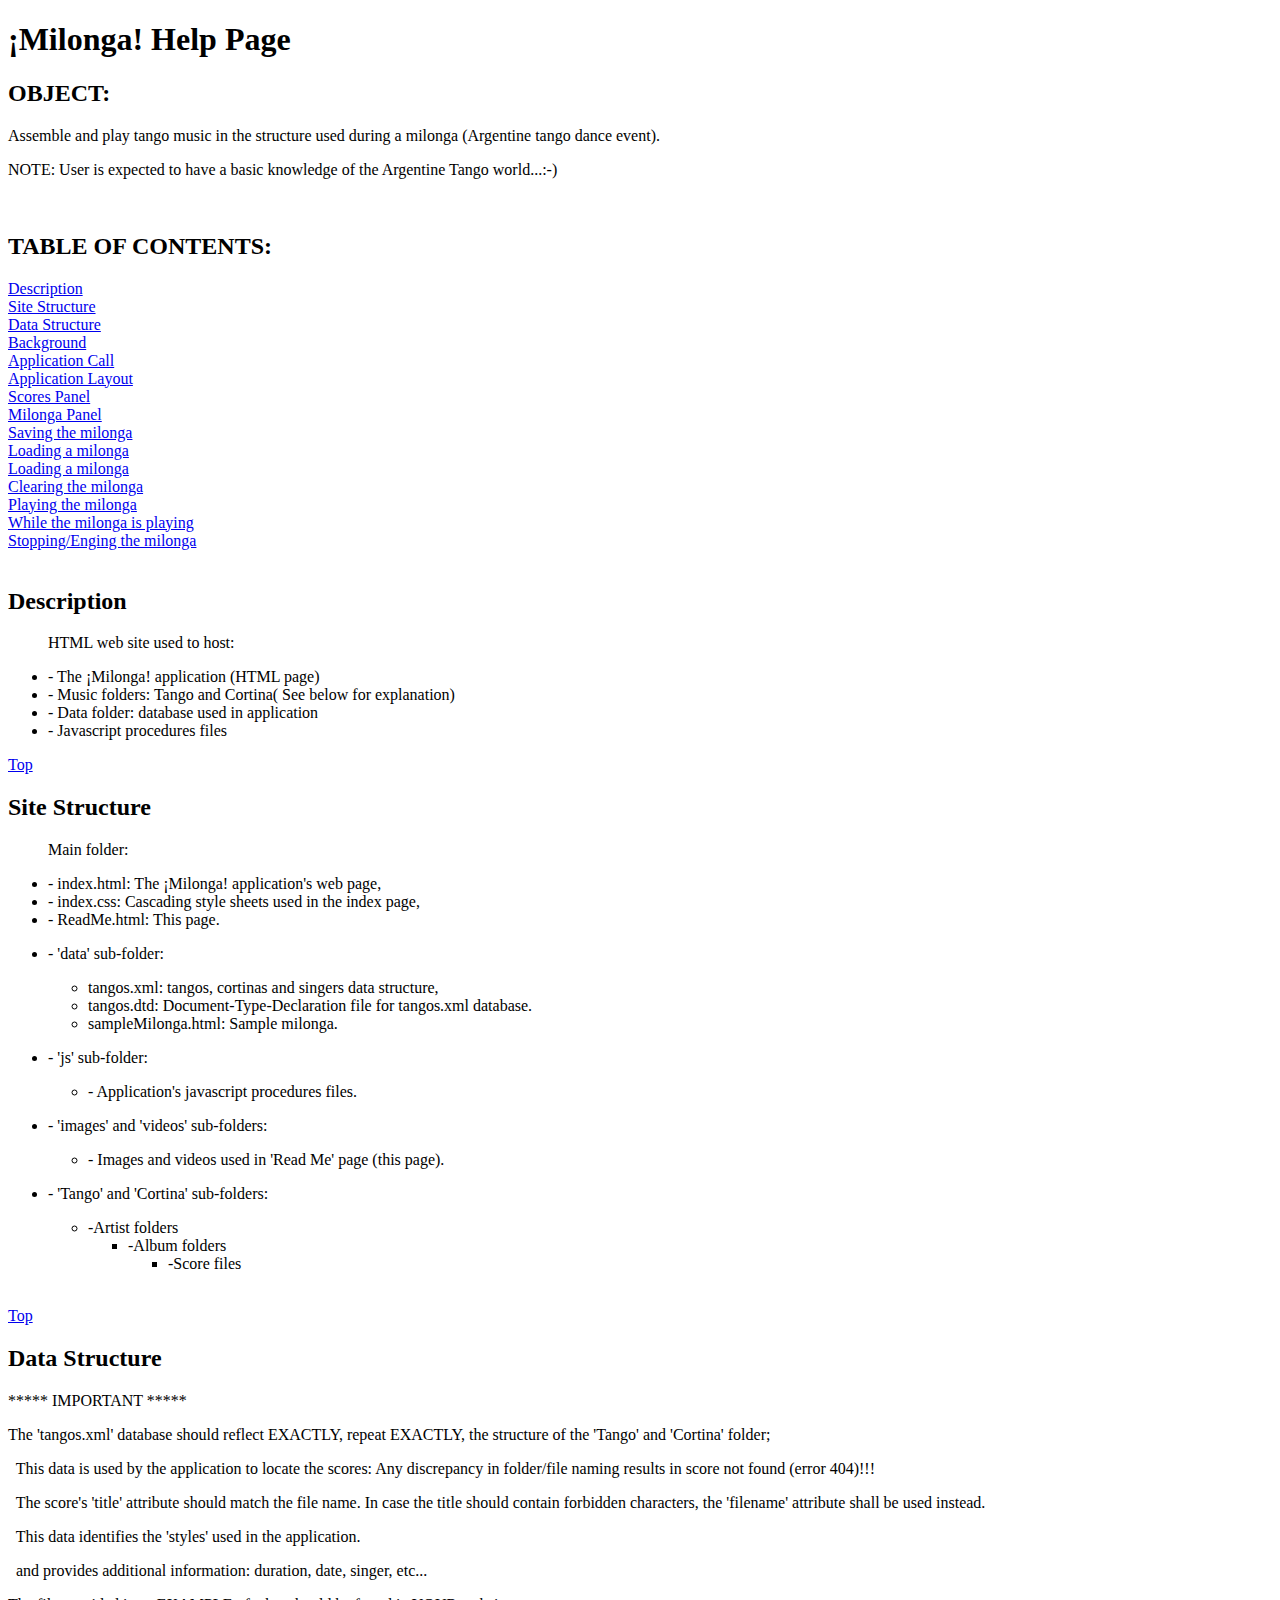
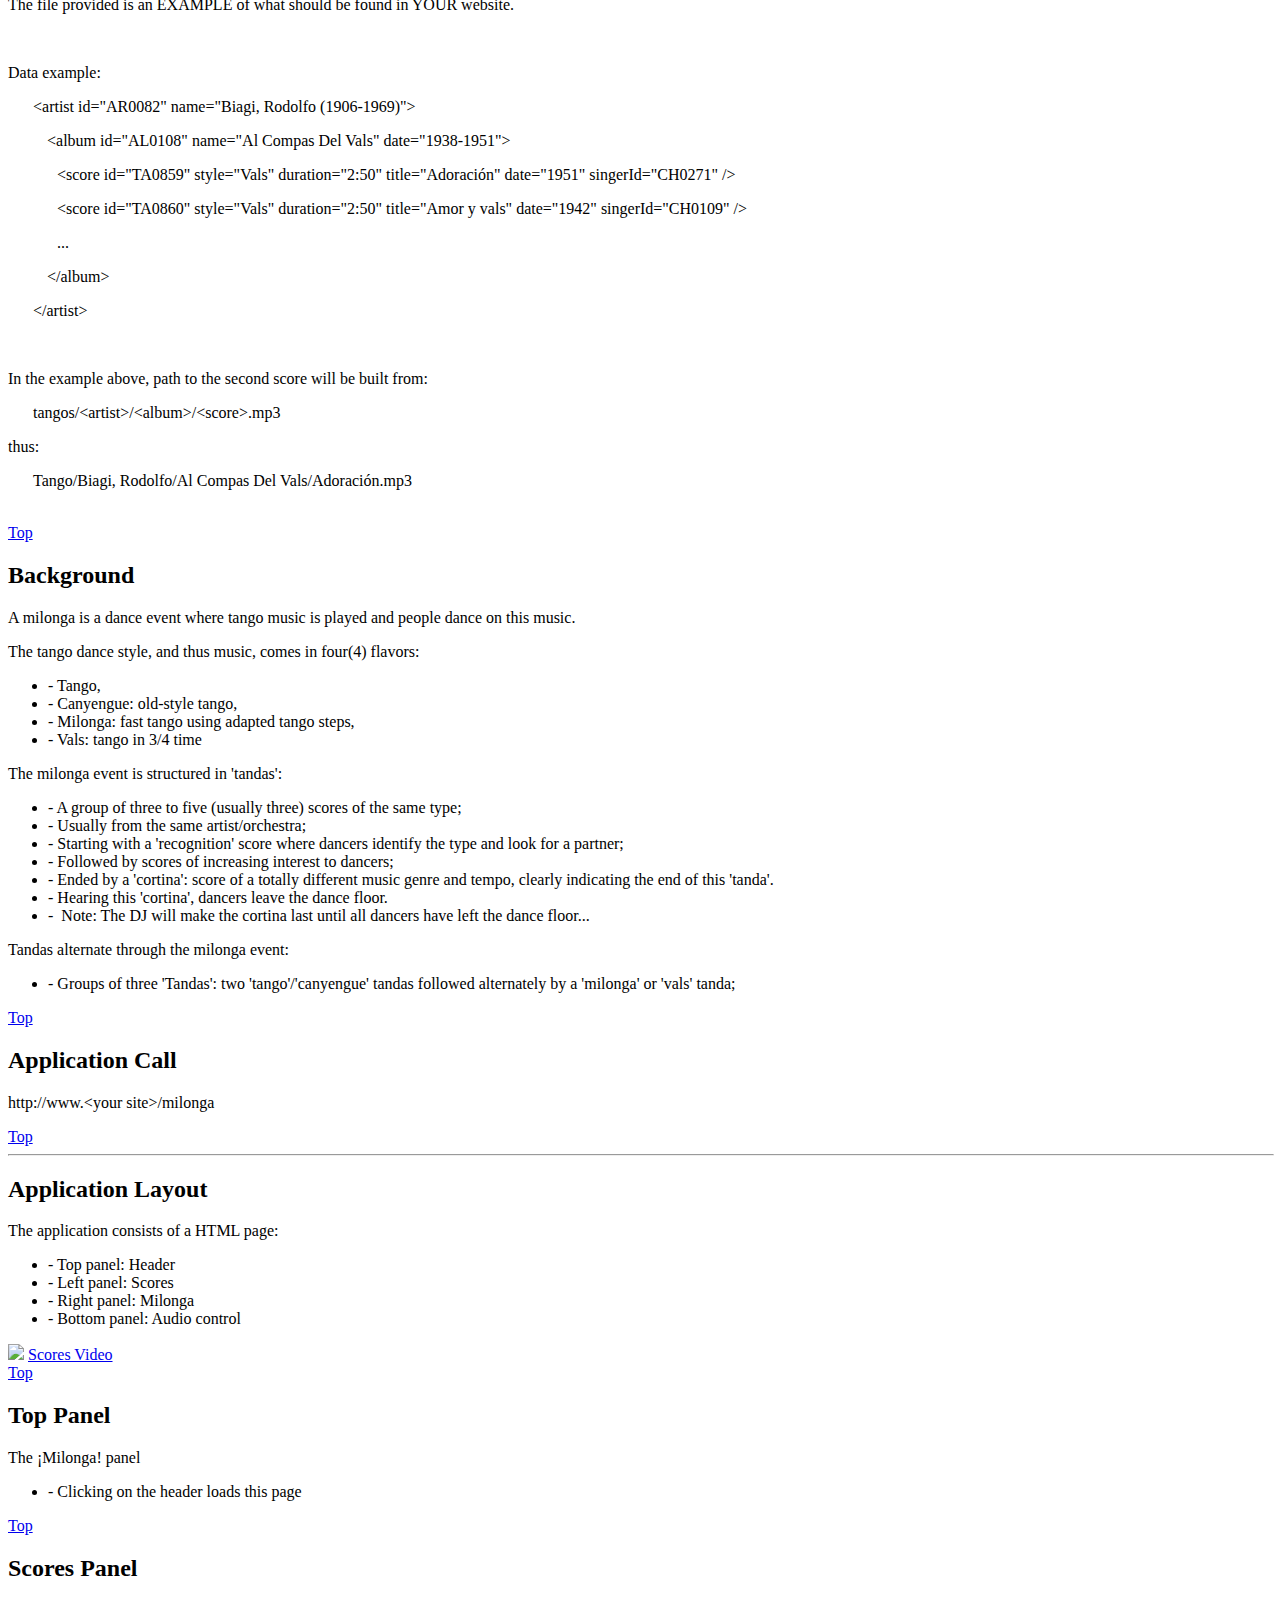
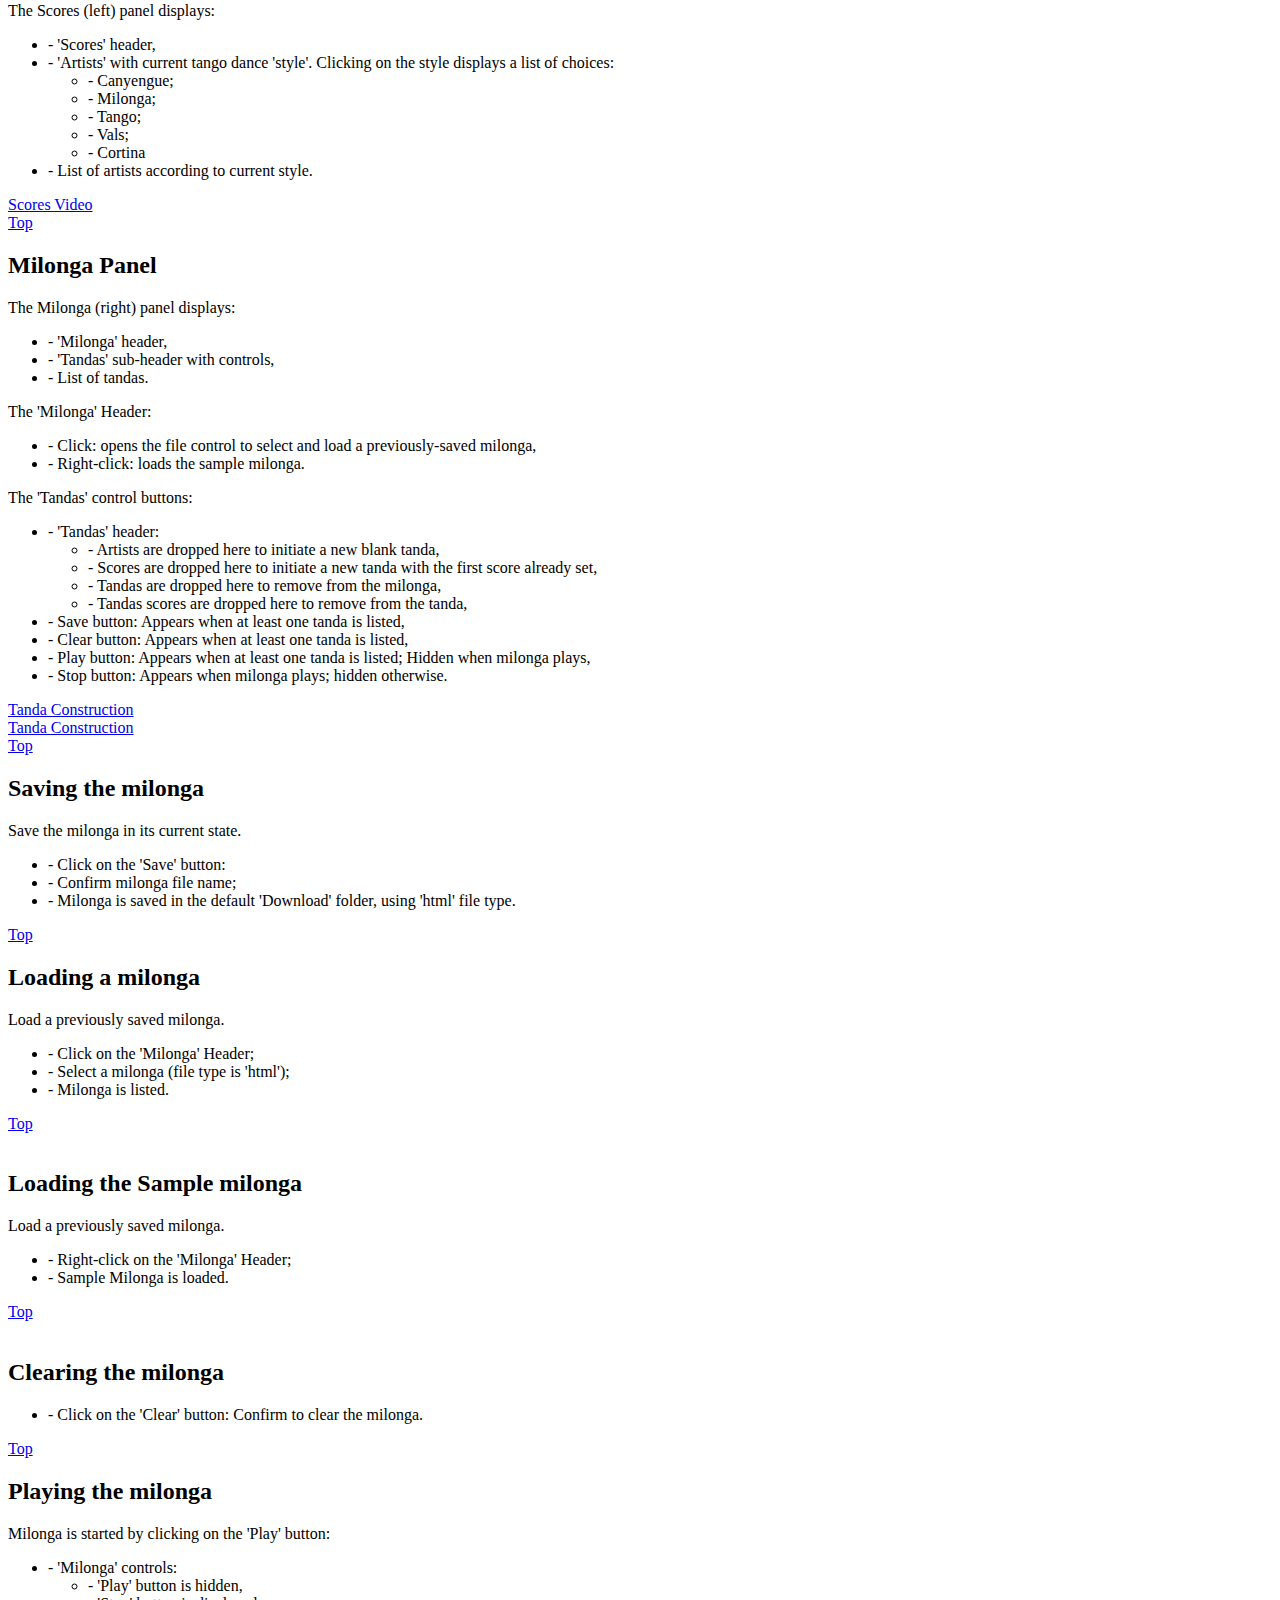
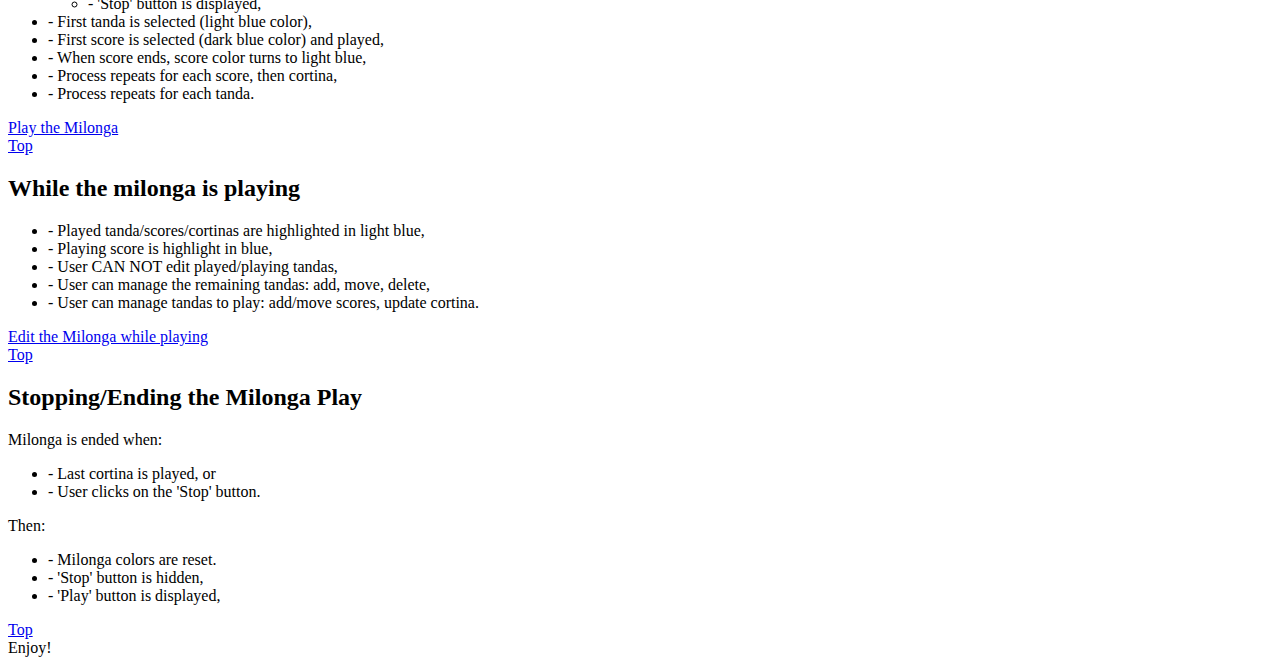
==== commit 5705b022: "Add files via upload" ====
--- a/ReadMe.html
+++ b/ReadMe.html
@@ -2,11 +2,11 @@
 <html>
   <head>
     <meta http-equiv="Content-Type" content="text/html; charset=UTF-8"/>
-    <title>¡Milonga!</title>
+    <title>¡Milonga! Help Page</title>
   </head>
 
   <body>
-	<h1 id="top">¡Milonga!</h1>
+	<h1 id="top">¡Milonga! Help Page</h1>
 	<div>
 		<h2>OBJECT:</h2>
 		<p>Assemble and play tango music in the structure used during a milonga (Argentine tango dance event).</p>
@@ -22,16 +22,15 @@
 		<a href="#background">Background</a><br/>
 		<a href="#applicationCall">Application Call</a><br/>
 		<a href="#applicationLayout">Application Layout</a><br/>
-		<a href="#collectionPanel">Collection Panel</a><br/>
+		<a href="#scoresPanel">Scores Panel</a><br/>
 		<a href="#milongaPanel">Milonga Panel</a><br/>
-		<a href="#buildingTheMilonga">Building the Milonga</a><br/>
 		<a href="#savingTheMilonga">Saving the milonga</a><br/>
 		<a href="#loadingAmilonga">Loading a milonga</a><br/>
+		<a href="#loadingSampleMilonga">Loading a milonga</a><br/>
 		<a href="#clearingTheMilonga">Clearing the milonga</a><br/>
 		<a href="#playingTheMilonga">Playing the milonga</a><br/>
 		<a href="#whileTheMilongaIsPlaying">While the milonga is playing</a><br/>
 		<a href="#stoppingEndingTheMilonga">Stopping/Enging the milonga</a><br/>
-		<a href="#loadingTheSampleMilonga">Loading the sample milonga</a><br/>
 	</div>
 	<br/>
 
@@ -40,12 +39,12 @@
 		<ul>
 			<p>HTML web site used to host:</p>
 			<li>- The ¡Milonga! application (HTML page)</li>
-			<li>- Music folders: tangos and cortinas( See below for explanation)</li>
+			<li>- Music folders: Tango and Cortina( See below for explanation)</li>
 			<li>- Data folder: database used in application</li>
-			<li>- javascript procedures files</li>
-		</ul>
-		<a href="#top">Top</a>
-	</div>
+			<li>- Javascript procedures files</li>
+		</ul>
+	</div>
+	<a href="#top">Top</a>
 	<br/>
 
 	<div id="siteStructure">
@@ -60,6 +59,7 @@
 				<ul>
 					<li>tangos.xml: tangos, cortinas and singers data structure,</li>
 					<li>tangos.dtd: Document-Type-Declaration file for tangos.xml database.</li>
+					<li>sampleMilonga.html: Sample milonga.</li>
 				</ul>
 			</li>
 			<li>
@@ -69,14 +69,14 @@
 				</ul>
 			</li>
 			<li>
-				<p>- 'images' sub-folder:</p>
-				<ul>
-					<li>- Images used in 'ReadMe' page.</li>
+				<p>- 'images' and 'videos' sub-folders:</p>
+				<ul>
+					<li>- Images and videos used in 'Read Me' page (this page).</li>
 				</ul>
 			</li>
 
 			<li>
-				<p>- 'tangos' sub-folder:</p>
+				<p>- 'Tango' and 'Cortina' sub-folders:</p>
 				<ul>
 					<li>
 						-Artist folders
@@ -90,63 +90,51 @@
 					</li>
 				</ul>
 			</li>
-			<li>
-				<p>- 'cortinas' sub-folder:</p>
-				<ul>
-					<li>
-						-Artist folders
-						<ul>
-							<li>-Album folders
-								<ul>
-									<li>-Score files</li>
-								</ul>
-							</li>
-						</ul>
-					</li>
-				</ul>
-			</li>
-		</ul>
-		<a href="#top">Top</a>
-	</div>
+		</ul>
+		<br/>
+	</div>
+	<a href="#top">Top</a>
 	<br/>
 
 	<div id="dataStructure">
 		<h2>Data Structure</h2>
 		<p>***** IMPORTANT *****</p>
-		<p>The 'tangos.xml' database should reflect EXACTLY, repeat EXACTLY, the content of the 'tangos' and 'cortinas' folder;</p>
+		<p>The 'tangos.xml' database should reflect EXACTLY, repeat EXACTLY, the structure of the 'Tango' and 'Cortina' folder;</p>
 		<p>&nbsp;	This data is used by the application to locate the scores: Any discrepancy in folder/file naming results in score not found (error 404)!!!</p>
+		<p>&nbsp;	The score's 'title' attribute should match the file name. In case the title should contain forbidden characters, the 'filename' attribute shall be used instead.</p>
 		<p>&nbsp;	This data identifies the 'styles' used in the application.</p>
 		<p>&nbsp;	and provides additional information: duration, date, singer, etc...</p>
 		<p>The file provided is an EXAMPLE of what should be found in YOUR website.</p>
 		<br/>
 		<p>Data example:</p>
-		<p>&#060;artist id="AR0082" name="Biagi, Rodolfo" epoch="EraDorada" birth="14/03/1906" death="24/09/1969"&#062;</p>
-		<p style="margin-left:25px">&#160;&#060;album id="AL0108" name="Al Compas Del Vals" date="1938-1951"&#062;</p>
-		<p style="margin-left:50px">&#160;&#060;score id="TA0859" title="Adoración" style="Vals" duration="2:50" date="1951" singerId="CH0271" /&#062;</p>
-		<p style="margin-left:50px">&#160;&#060;score id="TA0860" title="Amor y vals" style="Vals" duration="2:50" beat="128" date="1942" singerId="CH0109" /&#062;</p>
-		<p style="margin-left:50px">&#160;...</p>
-		<p style="margin-left:25px">&#160;&#060;/album&#062;</p>
-		<p>&#060;/artist&#062;</p>
+		<p style="margin-left:25px">&#060;artist id="AR0082" name="Biagi, Rodolfo (1906-1969)"></p>
+		<p style="margin-left:35px">&#160;&#060;album id="AL0108" name="Al Compas Del Vals" date="1938-1951"&#062;</p>
+		<p style="margin-left:45px">&#160;&#060;score id="TA0859" style="Vals" duration="2:50" title="Adoración"   date="1951" singerId="CH0271" /&#062;</p>
+		<p style="margin-left:45px">&#160;&#060;score id="TA0860" style="Vals" duration="2:50" title="Amor y vals" date="1942" singerId="CH0109" /&#062;</p>
+		<p style="margin-left:45px">&#160;...</p>
+		<p style="margin-left:35px">&#160;&#060;/album&#062;</p>
+		<p style="margin-left:25px">&#060;/artist&#062;</p>
 		<br/>
 		<p>In the example above, path to the second score will be built from:</p>
 		<p style="margin-left:25px">tangos/&#060;artist&#062;/&#060;album&#062;/&#060;score&#062;.mp3</p>
 		<p>thus:</p>
-		<p style="margin-left:25px">tangos/Biagi, Rodolfo/Al Compas Del Vals/Adoración.mp3</p>
-		<a href="#top">Top</a>
-	</div>
+		<p style="margin-left:25px">Tango/Biagi, Rodolfo/Al Compas Del Vals/Adoración.mp3</p>
+		<br/>
+	</div>
+	<a href="#top">Top</a>
 	<br/>
 
 	<div id="background">
 		<h2>Background</h2>
-		<p>A milonga is a dance event where tango is danced.</p>
-		<p>The tango dance style, and thus music, comes in three flavors:</p>
+		<p>A milonga is a dance event where tango music is played and people dance on this music.</p>
+		<p>The tango dance style, and thus music, comes in four(4) flavors:</p>
 		<ul>
 			<li>- Tango,</li>
 			<li>- Canyengue: old-style tango,</li>
 			<li>- Milonga: fast tango using adapted tango steps,</li>
 			<li>- Vals: tango in 3/4 time</li>
 		</ul>
-		<p>The milonga is structured in 'tandas':</p>
+		<p>The milonga event is structured in 'tandas':</p>
 		<ul>
 			<li>- A group of three to five (usually three) scores of the same type;</li>
 			<li>- Usually from the same artist/orchestra;</li>
@@ -158,36 +146,52 @@
 		</ul>
 		<p>Tandas alternate through the milonga event:</p>
 		<ul>
-			<li>- Groups of three 'Tandas': two 'tango' tandas followed either by a 'milonga' or 'vals' tanda;</li>
-		</ul>
-	</div>
+			<li>- Groups of three 'Tandas': two 'tango'/'canyengue' tandas followed alternately by a 'milonga' or 'vals' tanda;</li>
+		</ul>
+	</div>
+	<a href="#top">Top</a>
 	<br/>
 
 	<div id="applicationCall">
 		<h2>Application Call</h2>
 		<p>http://www.&#060;your site&#062;/milonga<p>
-		<a href="#top">Top</a>
-		</div>
-	<br/>
+	</div>
+	<a href="#top">Top</a>
+	<br/>
+
+	<hr width="100%"/>
 
 	<div id="applicationLayout">
 		<h2>Application Layout</h2>
 		<p>The application consists of a HTML page:<p>
 		<ul>
-			<li>- Header</li>
-			<li>- Collection panel</li>
-			<li>- Milonga Panel</li>
-		</ul>
-		<img src="images/milongaApp.png" width="640px"/>
-		<a href="#top">Top</a>
-	</div>
-	<br/>
-
-	<div id="collectionPanel">
-		<h2>Collection Panel</h2>
-		<p>The Collection panel displays:</p>
-		<ul>
-			<li>- The current 'style'. Clicking on the style displays a list of choices:
+			<li>- Top panel: Header</li>
+			<li>- Left panel: Scores</li>
+			<li>- Right panel: Milonga</li>
+			<li>- Bottom panel: Audio control</li>
+		</ul>
+		<img src="images/1. initial.png" width="640px"/>
+		<a href="videos/1. Tour and Scores.mp4" target="_blank">Scores Video</a>
+	</div>
+	<a href="#top">Top</a>
+	<br/>
+
+	<div id="topPanel">
+		<h2>Top Panel</h2>
+		<p>The ¡Milonga! panel</p>
+		<ul>
+			<li>- Clicking on the header loads this page</li>
+		</ul>
+	</div>
+	<a href="#top">Top</a>
+	<br/>
+
+	<div id="scoresPanel">
+		<h2>Scores Panel</h2>
+		<p>The Scores (left) panel displays:</p>
+		<ul>
+			<li>- 'Scores' header,</li>
+			<li>- 'Artists' with current tango dance 'style'. Clicking on the style displays a list of choices:
 				<ul>
 					<li>- Canyengue;</li>
 					<li>- Milonga;</li>
@@ -195,89 +199,45 @@
 					<li>- Vals;</li>
 					<li>- Cortina</li>
 				</ul>
-				<img src="images/collectionStyle.png"/>
-			</li>
-
-			<li>- List of artists according to current style,</li>
-			<li>- List of selected artist's albums where scores of current style are found,</li>
-			<li>- List of selected album's scores of current style,</li>
-			<li>- Audio control:
-				<ul>
-					<li>- Double-clicking on the score starts the play,</li>
-					<li>- Selecting another score stops the play.</li>
-				</ul>
-			</li>
-
-		</ul>
-		<a href="#top">Top</a>
-	</div>
+			</li>
+			<li>- List of artists according to current style.</li>
+		</ul>
+		<a href="videos/1. Tour and Scores.mp4" target="_blank">Scores Video</a>
+	</div>
+	<a href="#top">Top</a>
 	<br/>
 
 	<div id="milongaPanel">
 		<h2>Milonga Panel</h2>
-		<p>The right panel displays<p>
-		<ul>
-			<li>- The 'Milonga' header,</li>
-			<li>- The milonga tanda/score list,</li>
-			<li>- Audio control</li>
-		</ul>
-		<a href="#top">Top</a>
-	</div>
-	<br/>
-
-	<div id="buildingTheMilonga">
-		<h2>Building the Milonga</h2>
-		<p>NOTE:	When a milonga is playing, only the tandas 'to play' can be edited!<p>		
-		<ul>
-			<li>- TANDAS:
-				<ul>
-					<li>- Adding a tanda:
-						<ul>
-							<li>- Drag an artist name from the Collection's Artist list to the 'Milonga' header: an empty tanda is added to the list (with default 'cortina').</li>
-						</ul>
-						<img src="images/addTanda.png" width="640px"/>
-					</li>
-				</ul>
-				<ul>
-					<li>- Removing a tanda:
-						<ul>
-							<li>- Drag a tanda from the milonga list to the 'Milonga' header: the selected tanda is deleted.</li>
-						</ul>
-						<img src="images/removeTanda.png" width="640px"/>
-					</li>
-				</ul>
-				<ul>
-					<li>- Moving a tanda
-						<ul>
-							<li>- Drag a tanda to any other tanda location;</li>
-						</ul>
-						<img src="images/moveTanda.png" width="640px"/>
-					</li>
-				</ul>
-			</li>
-			<li>- SCORES:
-				<ul>
-					<li>- Adding/Updating a score:
-						<ul>
-							<li>- First, select a tanda: Collection style and artist list are updated in the left panel;</li>
-							<li>- Select and drag a score from the Collection's 'score' table to the desired 'score' location in the selected tanda;</li>
-						</ul>
-						<img src="images/addScore.png" width="640px"/>
-					</li>
-
-					<li>- Updating a cortina:
-						<ul>
-							<li>- Switch style to 'Cortina';</li>
-							<li>- Select artist, album;</li>
-							<li>- Drag a score from the 'score' table to the 'cortina' location in the selected tanda;</li>
-						</ul>
-						<img src="images/updateCortina.png" width="640px"/>
-					</li>
-				</ul>
-			</li>
-		</ul>
-		<a href="#top">Top</a>
-	</div>
+		<p>The Milonga (right) panel displays:<p>
+		<ul>
+			<li>- 'Milonga' header,</li>
+			<li>- 'Tandas' sub-header with controls,</li>
+			<li>- List of tandas.</li>
+		</ul>
+		<p>The 'Milonga' Header:<p>
+		<ul>
+			<li>- Click: opens the file control to select and load a previously-saved milonga,</li>
+			<li>- Right-click: loads the sample milonga.</li>
+		</ul>
+		<p>The 'Tandas' control buttons:<p>
+		<ul>
+			<li>- 'Tandas' header:</li>
+			<ul>
+				<li>- Artists are dropped here to initiate a new blank tanda,</li>
+				<li>- Scores are dropped here to initiate a new tanda with the first score already set,</li>
+				<li>- Tandas are dropped here to remove from the milonga,</li>
+				<li>- Tandas scores are dropped here to remove from the tanda,</li>
+			</ul>
+			<li>- Save button: Appears when at least one tanda is listed,</li>
+			<li>- Clear button: Appears when at least one tanda is listed,</li>
+			<li>- Play button: Appears when at least one tanda is listed; Hidden when milonga plays,</li>
+			<li>- Stop button: Appears when milonga plays; hidden otherwise.</li>
+		</ul>
+		<a href="videos/2. Tanda construction.mp4" target="_blank">Tanda Construction</a><br/>
+		<a href="videos/3. Tanda Management.mp4" target="_blank">Tanda Construction</a>
+	</div>
+	<a href="#top">Top</a>
 	<br/>
 
 	<div id="savingTheMilonga">
@@ -288,15 +248,15 @@
 			<li>- Confirm milonga file name;</li>
 			<li>- Milonga is saved in the default 'Download' folder, using 'html' file type.</li>
 		</ul>
-		<a href="#top">Top</a>
-	</div>
+	</div>
+	<a href="#top">Top</a>
 	<br/>
 
 	<div id="loadingAmilonga">
 		<h2>Loading a milonga</h2>
 		<p>Load a previously saved milonga.</p>
 		<ul>
-			<li>- Click on the 'Select File...' button;</li>
+			<li>- Click on the 'Milonga' Header;</li>
 			<li>- Select a milonga (file type is 'html');</li>
 			<li>- Milonga is listed.</li>
 		</ul>
@@ -304,27 +264,34 @@
 	</div>
 	<br/>
 
+	<div id="loadingSampleMilonga">
+		<h2>Loading the Sample milonga</h2>
+		<p>Load a previously saved milonga.</p>
+		<ul>
+			<li>- Right-click on the 'Milonga' Header;</li>
+			<li>- Sample Milonga is loaded.</li>
+		</ul>
+		<a href="#top">Top</a>
+	</div>
+	<br/>
+
 	<div id="clearingTheMilonga">
 		<h2>Clearing the milonga</h2>
 		<ul>
-			<li>- Click on the 'Clear' button: the milonga list is cleared.</li>
-		</ul>
-		<a href="#top">Top</a>
-	</div>
+			<li>- Click on the 'Clear' button: Confirm to clear the milonga.</li>
+		</ul>
+	</div>
+	<a href="#top">Top</a>
 	<br/>
 
 	<div id="playingTheMilonga">
 		<h2>Playing the milonga</h2>
-		<p>Milonga is started by clicking on the 'Play Milonga' button:</p>
-		<ul>
-			<li>- 'Collection' Audio control is hidden,</li>
+		<p>Milonga is started by clicking on the 'Play' button:</p>
+		<ul>
 			<li>- 'Milonga' controls:
 				<ul>
-					<li>- 'Milonga' Audio control is displayed,</li>
-					<li>- 'Load Milonga' button is hidden,</li>
-					<li>- 'Clear Milonga' button is hidden,</li>
-					<li>- 'Play Milonga' button is hidden,</li>
-					<li>- 'Stop Milonga' button is displayed,</li>
+					<li>- 'Play' button is hidden,</li>
+					<li>- 'Stop' button is displayed,</li>
 				</ul>
 			<li>- First tanda is selected (light blue color),</li>
 			<li>- First score is selected (dark blue color) and played,</li>
@@ -332,8 +299,9 @@
 			<li>- Process repeats for each score, then cortina,</li>
 			<li>- Process repeats for each tanda.</li>
 		</ul>
-		<a href="#top">Top</a>
-	</div>
+		<a href="videos/4. Sample Milonga Play.mp4" target="_blank">Play the Milonga</a>
+	</div>
+	<a href="#top">Top</a>
 	<br/>
 
 	<div id="whileTheMilongaIsPlaying">
@@ -345,8 +313,9 @@
 			<li>- User can manage the remaining tandas: add, move, delete,</li>
 			<li>- User can manage tandas to play: add/move scores, update cortina.</li>
 		</ul>
-		<a href="#top">Top</a>
-	</div>
+		<a href="videos/5. Milonga Edition during Play.mp4" target="_blank">Edit the Milonga while playing</a>
+	</div>
+	<a href="#top">Top</a>
 	<br/>
 
 	<div id="stoppingEndingTheMilonga">
@@ -355,38 +324,19 @@
 
 		<ul>
 			<li>- Last cortina is played, or</li>
-			<li>- User clicks on the 'Stop Milonga' button.</li>
-		</ul>
+			<li>- User clicks on the 'Stop' button.</li>
+		</ul>
+
 		<p>Then: </p>
 		<ul>
-			<li>- Collection Audio control is displayed,</li>
-			<li>- 'Milonga' controls:
-				<ul>
-					<li>- 'Milonga' Audio control is hidden,</li>
-					<li>- 'Load Milonga' button is displayed,</li>
-					<li>- 'Clear Milonga' button is displayed,</li>
-					<li>- 'Play Milonga' button is displayed,</li>
-					<li>- 'Stop Milonga' button is hidden,</li>
-				</ul>
 			<li>- Milonga colors are reset.</li>
-		</ul>
-		<a href="#top">Top</a>
-	</div>
-	<br/>
-
-	<div id="loadingTheSampleMilonga">
-		<h2>Loading the sample milonga</h2>
-		<p>A sample collection and milonga is provided for learning purposes:</p>
-		<ul>
-			<li>Sample database.</li>
-			<li>Sample collection: four(4) artists,</li>
-			<li>Sample coortinas: two(2) artists,</li>
-			<li>Sample milonga: six(6) tandas.</li>
-		</ul>
-		<p>To load the sample milonga, right-click on the Milonga panel's 'Milonga' title.</p>
-		<a href="#top">Top</a>
-	</div>
-	<br/>
+			<li>- 'Stop' button is hidden,</li>
+			<li>- 'Play' button is displayed,</li>
+		</ul>
+	</div>
+	<a href="#top">Top</a>
+	<br/>
+
 	<div>Enjoy!</div>
 </body>
 </html>
